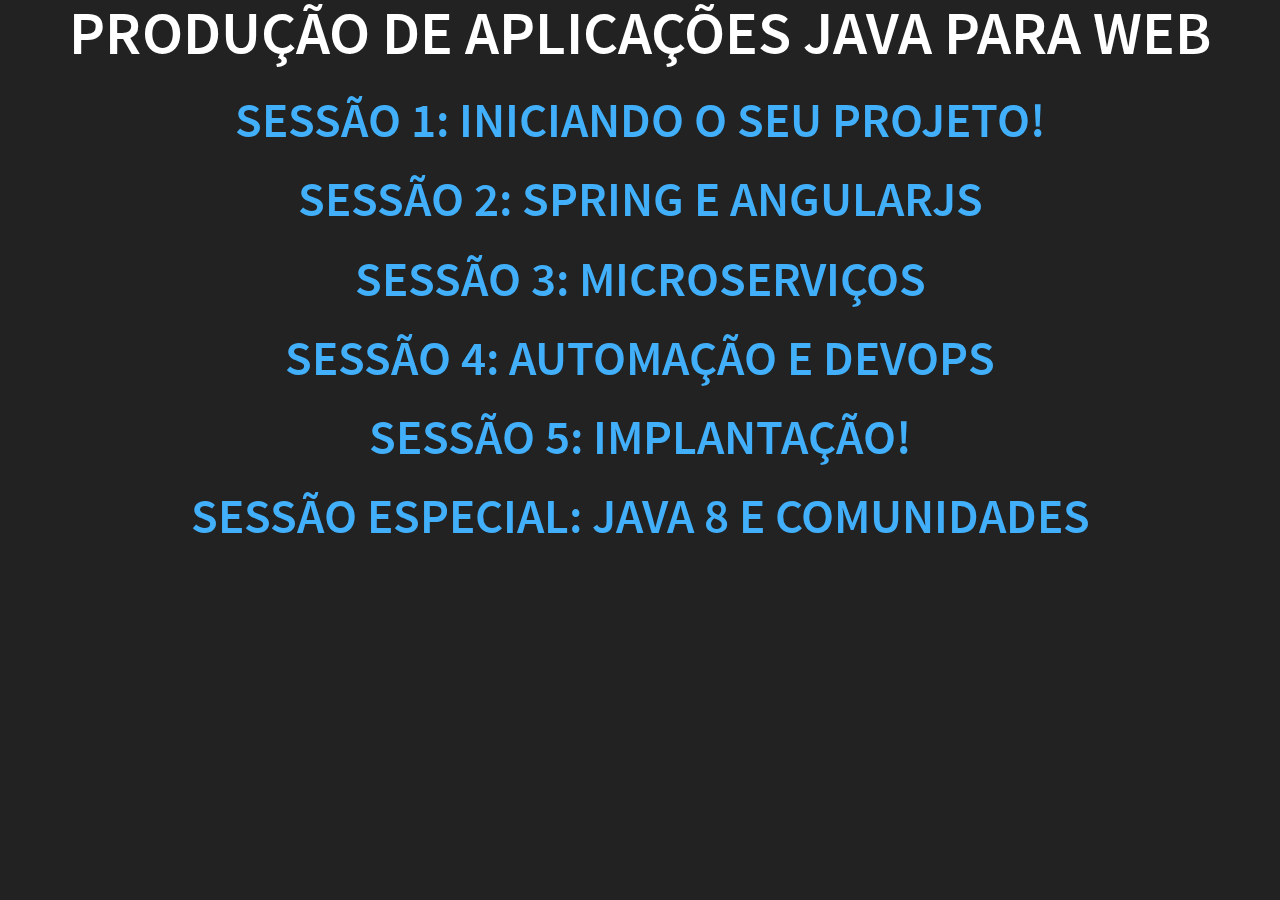
==== index.html @ 3cf1a8d3 "Framework" ====
<!doctype html>
<html lang="en">
    <head>
        <meta charset="utf-8">
        <title>Workshop - Produção de Aplicações Java para  Web</title>
        <meta name="description" content="Workshop - Produção de Aplicações Java para  Web">
        <meta name="author" content="UAIJUG">
        <meta name="apple-mobile-web-app-capable" content="yes" />
        <meta name="apple-mobile-web-app-status-bar-style" content="black-translucent" />
        <meta name="viewport" content="width=device-width, initial-scale=1.0, maximum-scale=1.0, user-scalable=no, minimal-ui">
        <link rel="stylesheet" href="css/reveal.css">
        <link rel="stylesheet" href="css/theme/black.css" id="theme">
        <!-- Code syntax highlighting -->
        <link rel="stylesheet" href="lib/css/zenburn.css">
        <!--[if lt IE 9]>
        <script src="lib/js/html5shiv.js"></script>
        <![endif]-->
    </head>
    <body>
        <div class="reveal">
        	<div class="slides">
        		<h2>PRODUÇÃO DE APLICAÇÕES JAVA PARA WEB</h2>
        		<h3><a href="sessao1.html">Sessão 1: Iniciando o seu projeto!</a></h3>
        		<h3><a href="sessao2.html">Sessão 2: Spring e AngularJS</a></h3>
        		<h3><a href="sessao3.html">Sessão 3: Microserviços</a></h3>
        		<h3><a href="sessao4.html">Sessão 4: Automação e devops</a></h3>
        		<h3><a href="sessao5.html">Sessão 5: Implantação!</a></h3>
        		<h3><a href="sessao-especial.html">Sessão Especial: Java 8 e Comunidades</a></h3>
        	</div>
        </div>

        <script src="bower_components/jquery/dist/jquery.js"></script>
		<script src="js/include.js"></script>
		<script src="lib/js/head.min.js"></script>
		<script src="js/reveal.js"></script>
		<script src="js/init.js"></script>
    </body>
</html>
---- css/reveal.css ----
/*!
 * reveal.js
 * http://lab.hakim.se/reveal-js
 * MIT licensed
 *
 * Copyright (C) 2015 Hakim El Hattab, http://hakim.se
 */
/*********************************************
 * RESET STYLES
 *********************************************/
html, body, .reveal div, .reveal span, .reveal applet, .reveal object, .reveal iframe,
.reveal h1, .reveal h2, .reveal h3, .reveal h4, .reveal h5, .reveal h6, .reveal p, .reveal blockquote, .reveal pre,
.reveal a, .reveal abbr, .reveal acronym, .reveal address, .reveal big, .reveal cite, .reveal code,
.reveal del, .reveal dfn, .reveal em, .reveal img, .reveal ins, .reveal kbd, .reveal q, .reveal s, .reveal samp,
.reveal small, .reveal strike, .reveal strong, .reveal sub, .reveal sup, .reveal tt, .reveal var,
.reveal b, .reveal u, .reveal center,
.reveal dl, .reveal dt, .reveal dd, .reveal ol, .reveal ul, .reveal li,
.reveal fieldset, .reveal form, .reveal label, .reveal legend,
.reveal table, .reveal caption, .reveal tbody, .reveal tfoot, .reveal thead, .reveal tr, .reveal th, .reveal td,
.reveal article, .reveal aside, .reveal canvas, .reveal details, .reveal embed,
.reveal figure, .reveal figcaption, .reveal footer, .reveal header, .reveal hgroup,
.reveal menu, .reveal nav, .reveal output, .reveal ruby, .reveal section, .reveal summary,
.reveal time, .reveal mark, .reveal audio, video {
  margin: 0;
  padding: 0;
  border: 0;
  font-size: 100%;
  font: inherit;
  vertical-align: baseline; }

.reveal article, .reveal aside, .reveal details, .reveal figcaption, .reveal figure,
.reveal footer, .reveal header, .reveal hgroup, .reveal menu, .reveal nav, .reveal section {
  display: block; }

/*********************************************
 * GLOBAL STYLES
 *********************************************/
html,
body {
  width: 100%;
  height: 100%;
  overflow: hidden; }

body {
  position: relative;
  line-height: 1;
  background-color: #fff;
  color: #000; }

html:-webkit-full-screen-ancestor {
  background-color: inherit; }

html:-moz-full-screen-ancestor {
  background-color: inherit; }

/*********************************************
 * VIEW FRAGMENTS
 *********************************************/
.reveal .slides section .fragment {
  opacity: 0;
  visibility: hidden;
  -webkit-transition: all 0.2s ease;
          transition: all 0.2s ease; }
  .reveal .slides section .fragment.visible {
    opacity: 1;
    visibility: visible; }

.reveal .slides section .fragment.grow {
  opacity: 1;
  visibility: visible; }
  .reveal .slides section .fragment.grow.visible {
    -webkit-transform: scale(1.3);
        -ms-transform: scale(1.3);
            transform: scale(1.3); }

.reveal .slides section .fragment.shrink {
  opacity: 1;
  visibility: visible; }
  .reveal .slides section .fragment.shrink.visible {
    -webkit-transform: scale(0.7);
        -ms-transform: scale(0.7);
            transform: scale(0.7); }

.reveal .slides section .fragment.zoom-in {
  -webkit-transform: scale(0.1);
      -ms-transform: scale(0.1);
          transform: scale(0.1); }
  .reveal .slides section .fragment.zoom-in.visible {
    -webkit-transform: none;
        -ms-transform: none;
            transform: none; }

.reveal .slides section .fragment.fade-out {
  opacity: 1;
  visibility: visible; }
  .reveal .slides section .fragment.fade-out.visible {
    opacity: 0;
    visibility: hidden; }

.reveal .slides section .fragment.semi-fade-out {
  opacity: 1;
  visibility: visible; }
  .reveal .slides section .fragment.semi-fade-out.visible {
    opacity: 0.5;
    visibility: visible; }

.reveal .slides section .fragment.strike {
  opacity: 1;
  visibility: visible; }
  .reveal .slides section .fragment.strike.visible {
    text-decoration: line-through; }

.reveal .slides section .fragment.current-visible {
  opacity: 0;
  visibility: hidden; }
  .reveal .slides section .fragment.current-visible.current-fragment {
    opacity: 1;
    visibility: visible; }

.reveal .slides section .fragment.highlight-red,
.reveal .slides section .fragment.highlight-current-red,
.reveal .slides section .fragment.highlight-green,
.reveal .slides section .fragment.highlight-current-green,
.reveal .slides section .fragment.highlight-blue,
.reveal .slides section .fragment.highlight-current-blue {
  opacity: 1;
  visibility: visible; }

.reveal .slides section .fragment.highlight-red.visible {
  color: #ff2c2d; }

.reveal .slides section .fragment.highlight-green.visible {
  color: #17ff2e; }

.reveal .slides section .fragment.highlight-blue.visible {
  color: #1b91ff; }

.reveal .slides section .fragment.highlight-current-red.current-fragment {
  color: #ff2c2d; }

.reveal .slides section .fragment.highlight-current-green.current-fragment {
  color: #17ff2e; }

.reveal .slides section .fragment.highlight-current-blue.current-fragment {
  color: #1b91ff; }

/*********************************************
 * DEFAULT ELEMENT STYLES
 *********************************************/
/* Fixes issue in Chrome where italic fonts did not appear when printing to PDF */
.reveal:after {
  content: '';
  font-style: italic; }

.reveal iframe {
  z-index: 1; }

/** Prevents layering issues in certain browser/transition combinations */
.reveal a {
  position: relative; }

.reveal .stretch {
  max-width: none;
  max-height: none; }

.reveal pre.stretch code {
  height: 100%;
  max-height: 100%;
  box-sizing: border-box; }

/*********************************************
 * CONTROLS
 *********************************************/
.reveal .controls {
  display: none;
  position: fixed;
  width: 110px;
  height: 110px;
  z-index: 30;
  right: 10px;
  bottom: 10px;
  -webkit-user-select: none; }

.reveal .controls button {
  padding: 0;
  position: absolute;
  opacity: 0.05;
  width: 0;
  height: 0;
  background-color: transparent;
  border: 12px solid transparent;
  -webkit-transform: scale(0.9999);
      -ms-transform: scale(0.9999);
          transform: scale(0.9999);
  -webkit-transition: all 0.2s ease;
          transition: all 0.2s ease;
  -webkit-appearance: none;
  -webkit-tap-highlight-color: transparent; }

.reveal .controls .enabled {
  opacity: 0.7;
  cursor: pointer; }

.reveal .controls .enabled:active {
  margin-top: 1px; }

.reveal .controls .navigate-left {
  top: 42px;
  border-right-width: 22px;
  border-right-color: #000; }

.reveal .controls .navigate-left.fragmented {
  opacity: 0.3; }

.reveal .controls .navigate-right {
  left: 74px;
  top: 42px;
  border-left-width: 22px;
  border-left-color: #000; }

.reveal .controls .navigate-right.fragmented {
  opacity: 0.3; }

.reveal .controls .navigate-up {
  left: 42px;
  border-bottom-width: 22px;
  border-bottom-color: #000; }

.reveal .controls .navigate-up.fragmented {
  opacity: 0.3; }

.reveal .controls .navigate-down {
  left: 42px;
  top: 74px;
  border-top-width: 22px;
  border-top-color: #000; }

.reveal .controls .navigate-down.fragmented {
  opacity: 0.3; }

/*********************************************
 * PROGRESS BAR
 *********************************************/
.reveal .progress {
  position: fixed;
  display: none;
  height: 3px;
  width: 100%;
  bottom: 0;
  left: 0;
  z-index: 10;
  background-color: rgba(0, 0, 0, 0.2); }

.reveal .progress:after {
  content: '';
  display: block;
  position: absolute;
  height: 20px;
  width: 100%;
  top: -20px; }

.reveal .progress span {
  display: block;
  height: 100%;
  width: 0px;
  background-color: #000;
  -webkit-transition: width 800ms cubic-bezier(0.26, 0.86, 0.44, 0.985);
          transition: width 800ms cubic-bezier(0.26, 0.86, 0.44, 0.985); }

/*********************************************
 * SLIDE NUMBER
 *********************************************/
.reveal .slide-number {
  position: fixed;
  display: block;
  right: 15px;
  bottom: 15px;
  opacity: 0.5;
  z-index: 31;
  font-size: 12px; }

/*********************************************
 * SLIDES
 *********************************************/
.reveal {
  position: relative;
  width: 100%;
  height: 100%;
  overflow: hidden;
  -ms-touch-action: none;
      touch-action: none; }

.reveal .slides {
  position: absolute;
  width: 100%;
  height: 100%;
  top: 0;
  right: 0;
  bottom: 0;
  left: 0;
  margin: auto;
  overflow: visible;
  z-index: 1;
  text-align: center;
  -webkit-perspective: 600px;
          perspective: 600px;
  -webkit-perspective-origin: 50% 40%;
          perspective-origin: 50% 40%; }

.reveal .slides > section {
  -ms-perspective: 600px; }

.reveal .slides > section,
.reveal .slides > section > section {
  display: none;
  position: absolute;
  width: 100%;
  padding: 20px 0px;
  z-index: 10;
  -webkit-transform-style: preserve-3d;
          transform-style: preserve-3d;
  -webkit-transition: -webkit-transform-origin 800ms cubic-bezier(0.26, 0.86, 0.44, 0.985), -webkit-transform 800ms cubic-bezier(0.26, 0.86, 0.44, 0.985), visibility 800ms cubic-bezier(0.26, 0.86, 0.44, 0.985), opacity 800ms cubic-bezier(0.26, 0.86, 0.44, 0.985);
          transition: -ms-transform-origin 800ms cubic-bezier(0.26, 0.86, 0.44, 0.985), transform 800ms cubic-bezier(0.26, 0.86, 0.44, 0.985), visibility 800ms cubic-bezier(0.26, 0.86, 0.44, 0.985), opacity 800ms cubic-bezier(0.26, 0.86, 0.44, 0.985);
          transition: transform-origin 800ms cubic-bezier(0.26, 0.86, 0.44, 0.985), transform 800ms cubic-bezier(0.26, 0.86, 0.44, 0.985), visibility 800ms cubic-bezier(0.26, 0.86, 0.44, 0.985), opacity 800ms cubic-bezier(0.26, 0.86, 0.44, 0.985); }

/* Global transition speed settings */
.reveal[data-transition-speed="fast"] .slides section {
  -webkit-transition-duration: 400ms;
          transition-duration: 400ms; }

.reveal[data-transition-speed="slow"] .slides section {
  -webkit-transition-duration: 1200ms;
          transition-duration: 1200ms; }

/* Slide-specific transition speed overrides */
.reveal .slides section[data-transition-speed="fast"] {
  -webkit-transition-duration: 400ms;
          transition-duration: 400ms; }

.reveal .slides section[data-transition-speed="slow"] {
  -webkit-transition-duration: 1200ms;
          transition-duration: 1200ms; }

.reveal .slides > section.stack {
  padding-top: 0;
  padding-bottom: 0; }

.reveal .slides > section.present,
.reveal .slides > section > section.present {
  display: block;
  z-index: 11;
  opacity: 1; }

.reveal.center,
.reveal.center .slides,
.reveal.center .slides section {
  min-height: 0 !important; }

/* Don't allow interaction with invisible slides */
.reveal .slides > section.future,
.reveal .slides > section > section.future,
.reveal .slides > section.past,
.reveal .slides > section > section.past {
  pointer-events: none; }

.reveal.overview .slides > section,
.reveal.overview .slides > section > section {
  pointer-events: auto; }

.reveal .slides > section.past,
.reveal .slides > section.future,
.reveal .slides > section > section.past,
.reveal .slides > section > section.future {
  opacity: 0; }

/*********************************************
 * Mixins for readability of transitions
 *********************************************/
/*********************************************
 * SLIDE TRANSITION
 * Aliased 'linear' for backwards compatibility
 *********************************************/
.reveal.slide section {
  -webkit-backface-visibility: hidden;
          backface-visibility: hidden; }

.reveal .slides > section[data-transition=slide].past,
.reveal .slides > section[data-transition~=slide-out].past,
.reveal.slide .slides > section:not([data-transition]).past {
  -webkit-transform: translate(-150%, 0);
      -ms-transform: translate(-150%, 0);
          transform: translate(-150%, 0); }

.reveal .slides > section[data-transition=slide].future,
.reveal .slides > section[data-transition~=slide-in].future,
.reveal.slide .slides > section:not([data-transition]).future {
  -webkit-transform: translate(150%, 0);
      -ms-transform: translate(150%, 0);
          transform: translate(150%, 0); }

.reveal .slides > section > section[data-transition=slide].past,
.reveal .slides > section > section[data-transition~=slide-out].past,
.reveal.slide .slides > section > section:not([data-transition]).past {
  -webkit-transform: translate(0, -150%);
      -ms-transform: translate(0, -150%);
          transform: translate(0, -150%); }

.reveal .slides > section > section[data-transition=slide].future,
.reveal .slides > section > section[data-transition~=slide-in].future,
.reveal.slide .slides > section > section:not([data-transition]).future {
  -webkit-transform: translate(0, 150%);
      -ms-transform: translate(0, 150%);
          transform: translate(0, 150%); }

.reveal.linear section {
  -webkit-backface-visibility: hidden;
          backface-visibility: hidden; }

.reveal .slides > section[data-transition=linear].past,
.reveal .slides > section[data-transition~=linear-out].past,
.reveal.linear .slides > section:not([data-transition]).past {
  -webkit-transform: translate(-150%, 0);
      -ms-transform: translate(-150%, 0);
          transform: translate(-150%, 0); }

.reveal .slides > section[data-transition=linear].future,
.reveal .slides > section[data-transition~=linear-in].future,
.reveal.linear .slides > section:not([data-transition]).future {
  -webkit-transform: translate(150%, 0);
      -ms-transform: translate(150%, 0);
          transform: translate(150%, 0); }

.reveal .slides > section > section[data-transition=linear].past,
.reveal .slides > section > section[data-transition~=linear-out].past,
.reveal.linear .slides > section > section:not([data-transition]).past {
  -webkit-transform: translate(0, -150%);
      -ms-transform: translate(0, -150%);
          transform: translate(0, -150%); }

.reveal .slides > section > section[data-transition=linear].future,
.reveal .slides > section > section[data-transition~=linear-in].future,
.reveal.linear .slides > section > section:not([data-transition]).future {
  -webkit-transform: translate(0, 150%);
      -ms-transform: translate(0, 150%);
          transform: translate(0, 150%); }

/*********************************************
 * CONVEX TRANSITION
 * Aliased 'default' for backwards compatibility
 *********************************************/
.reveal .slides > section[data-transition=default].past,
.reveal .slides > section[data-transition~=default-out].past,
.reveal.default .slides > section:not([data-transition]).past {
  -webkit-transform: translate3d(-100%, 0, 0) rotateY(-90deg) translate3d(-100%, 0, 0);
          transform: translate3d(-100%, 0, 0) rotateY(-90deg) translate3d(-100%, 0, 0); }

.reveal .slides > section[data-transition=default].future,
.reveal .slides > section[data-transition~=default-in].future,
.reveal.default .slides > section:not([data-transition]).future {
  -webkit-transform: translate3d(100%, 0, 0) rotateY(90deg) translate3d(100%, 0, 0);
          transform: translate3d(100%, 0, 0) rotateY(90deg) translate3d(100%, 0, 0); }

.reveal .slides > section > section[data-transition=default].past,
.reveal .slides > section > section[data-transition~=default-out].past,
.reveal.default .slides > section > section:not([data-transition]).past {
  -webkit-transform: translate3d(0, -300px, 0) rotateX(70deg) translate3d(0, -300px, 0);
          transform: translate3d(0, -300px, 0) rotateX(70deg) translate3d(0, -300px, 0); }

.reveal .slides > section > section[data-transition=default].future,
.reveal .slides > section > section[data-transition~=default-in].future,
.reveal.default .slides > section > section:not([data-transition]).future {
  -webkit-transform: translate3d(0, 300px, 0) rotateX(-70deg) translate3d(0, 300px, 0);
          transform: translate3d(0, 300px, 0) rotateX(-70deg) translate3d(0, 300px, 0); }

.reveal .slides > section[data-transition=convex].past,
.reveal .slides > section[data-transition~=convex-out].past,
.reveal.convex .slides > section:not([data-transition]).past {
  -webkit-transform: translate3d(-100%, 0, 0) rotateY(-90deg) translate3d(-100%, 0, 0);
          transform: translate3d(-100%, 0, 0) rotateY(-90deg) translate3d(-100%, 0, 0); }

.reveal .slides > section[data-transition=convex].future,
.reveal .slides > section[data-transition~=convex-in].future,
.reveal.convex .slides > section:not([data-transition]).future {
  -webkit-transform: translate3d(100%, 0, 0) rotateY(90deg) translate3d(100%, 0, 0);
          transform: translate3d(100%, 0, 0) rotateY(90deg) translate3d(100%, 0, 0); }

.reveal .slides > section > section[data-transition=convex].past,
.reveal .slides > section > section[data-transition~=convex-out].past,
.reveal.convex .slides > section > section:not([data-transition]).past {
  -webkit-transform: translate3d(0, -300px, 0) rotateX(70deg) translate3d(0, -300px, 0);
          transform: translate3d(0, -300px, 0) rotateX(70deg) translate3d(0, -300px, 0); }

.reveal .slides > section > section[data-transition=convex].future,
.reveal .slides > section > section[data-transition~=convex-in].future,
.reveal.convex .slides > section > section:not([data-transition]).future {
  -webkit-transform: translate3d(0, 300px, 0) rotateX(-70deg) translate3d(0, 300px, 0);
          transform: translate3d(0, 300px, 0) rotateX(-70deg) translate3d(0, 300px, 0); }

/*********************************************
 * CONCAVE TRANSITION
 *********************************************/
.reveal .slides > section[data-transition=concave].past,
.reveal .slides > section[data-transition~=concave-out].past,
.reveal.concave .slides > section:not([data-transition]).past {
  -webkit-transform: translate3d(-100%, 0, 0) rotateY(90deg) translate3d(-100%, 0, 0);
          transform: translate3d(-100%, 0, 0) rotateY(90deg) translate3d(-100%, 0, 0); }

.reveal .slides > section[data-transition=concave].future,
.reveal .slides > section[data-transition~=concave-in].future,
.reveal.concave .slides > section:not([data-transition]).future {
  -webkit-transform: translate3d(100%, 0, 0) rotateY(-90deg) translate3d(100%, 0, 0);
          transform: translate3d(100%, 0, 0) rotateY(-90deg) translate3d(100%, 0, 0); }

.reveal .slides > section > section[data-transition=concave].past,
.reveal .slides > section > section[data-transition~=concave-out].past,
.reveal.concave .slides > section > section:not([data-transition]).past {
  -webkit-transform: translate3d(0, -80%, 0) rotateX(-70deg) translate3d(0, -80%, 0);
          transform: translate3d(0, -80%, 0) rotateX(-70deg) translate3d(0, -80%, 0); }

.reveal .slides > section > section[data-transition=concave].future,
.reveal .slides > section > section[data-transition~=concave-in].future,
.reveal.concave .slides > section > section:not([data-transition]).future {
  -webkit-transform: translate3d(0, 80%, 0) rotateX(70deg) translate3d(0, 80%, 0);
          transform: translate3d(0, 80%, 0) rotateX(70deg) translate3d(0, 80%, 0); }

/*********************************************
 * ZOOM TRANSITION
 *********************************************/
.reveal .slides section[data-transition=zoom],
.reveal.zoom .slides section:not([data-transition]) {
  -webkit-transition-timing-function: ease;
          transition-timing-function: ease; }

.reveal .slides > section[data-transition=zoom].past,
.reveal .slides > section[data-transition~=zoom-out].past,
.reveal.zoom .slides > section:not([data-transition]).past {
  visibility: hidden;
  -webkit-transform: scale(16);
      -ms-transform: scale(16);
          transform: scale(16); }

.reveal .slides > section[data-transition=zoom].future,
.reveal .slides > section[data-transition~=zoom-in].future,
.reveal.zoom .slides > section:not([data-transition]).future {
  visibility: hidden;
  -webkit-transform: scale(0.2);
      -ms-transform: scale(0.2);
          transform: scale(0.2); }

.reveal .slides > section > section[data-transition=zoom].past,
.reveal .slides > section > section[data-transition~=zoom-out].past,
.reveal.zoom .slides > section > section:not([data-transition]).past {
  -webkit-transform: translate(0, -150%);
      -ms-transform: translate(0, -150%);
          transform: translate(0, -150%); }

.reveal .slides > section > section[data-transition=zoom].future,
.reveal .slides > section > section[data-transition~=zoom-in].future,
.reveal.zoom .slides > section > section:not([data-transition]).future {
  -webkit-transform: translate(0, 150%);
      -ms-transform: translate(0, 150%);
          transform: translate(0, 150%); }

/*********************************************
 * CUBE TRANSITION
 *********************************************/
.reveal.cube .slides {
  -webkit-perspective: 1300px;
          perspective: 1300px; }

.reveal.cube .slides section {
  padding: 30px;
  min-height: 700px;
  -webkit-backface-visibility: hidden;
          backface-visibility: hidden;
  box-sizing: border-box; }

.reveal.center.cube .slides section {
  min-height: 0; }

.reveal.cube .slides section:not(.stack):before {
  content: '';
  position: absolute;
  display: block;
  width: 100%;
  height: 100%;
  left: 0;
  top: 0;
  background: rgba(0, 0, 0, 0.1);
  border-radius: 4px;
  -webkit-transform: translateZ(-20px);
          transform: translateZ(-20px); }

.reveal.cube .slides section:not(.stack):after {
  content: '';
  position: absolute;
  display: block;
  width: 90%;
  height: 30px;
  left: 5%;
  bottom: 0;
  background: none;
  z-index: 1;
  border-radius: 4px;
  box-shadow: 0px 95px 25px rgba(0, 0, 0, 0.2);
  -webkit-transform: translateZ(-90px) rotateX(65deg);
          transform: translateZ(-90px) rotateX(65deg); }

.reveal.cube .slides > section.stack {
  padding: 0;
  background: none; }

.reveal.cube .slides > section.past {
  -webkit-transform-origin: 100% 0%;
      -ms-transform-origin: 100% 0%;
          transform-origin: 100% 0%;
  -webkit-transform: translate3d(-100%, 0, 0) rotateY(-90deg);
          transform: translate3d(-100%, 0, 0) rotateY(-90deg); }

.reveal.cube .slides > section.future {
  -webkit-transform-origin: 0% 0%;
      -ms-transform-origin: 0% 0%;
          transform-origin: 0% 0%;
  -webkit-transform: translate3d(100%, 0, 0) rotateY(90deg);
          transform: translate3d(100%, 0, 0) rotateY(90deg); }

.reveal.cube .slides > section > section.past {
  -webkit-transform-origin: 0% 100%;
      -ms-transform-origin: 0% 100%;
          transform-origin: 0% 100%;
  -webkit-transform: translate3d(0, -100%, 0) rotateX(90deg);
          transform: translate3d(0, -100%, 0) rotateX(90deg); }

.reveal.cube .slides > section > section.future {
  -webkit-transform-origin: 0% 0%;
      -ms-transform-origin: 0% 0%;
          transform-origin: 0% 0%;
  -webkit-transform: translate3d(0, 100%, 0) rotateX(-90deg);
          transform: translate3d(0, 100%, 0) rotateX(-90deg); }

/*********************************************
 * PAGE TRANSITION
 *********************************************/
.reveal.page .slides {
  -webkit-perspective-origin: 0% 50%;
          perspective-origin: 0% 50%;
  -webkit-perspective: 3000px;
          perspective: 3000px; }

.reveal.page .slides section {
  padding: 30px;
  min-height: 700px;
  box-sizing: border-box; }

.reveal.page .slides section.past {
  z-index: 12; }

.reveal.page .slides section:not(.stack):before {
  content: '';
  position: absolute;
  display: block;
  width: 100%;
  height: 100%;
  left: 0;
  top: 0;
  background: rgba(0, 0, 0, 0.1);
  -webkit-transform: translateZ(-20px);
          transform: translateZ(-20px); }

.reveal.page .slides section:not(.stack):after {
  content: '';
  position: absolute;
  display: block;
  width: 90%;
  height: 30px;
  left: 5%;
  bottom: 0;
  background: none;
  z-index: 1;
  border-radius: 4px;
  box-shadow: 0px 95px 25px rgba(0, 0, 0, 0.2);
  -webkit-transform: translateZ(-90px) rotateX(65deg); }

.reveal.page .slides > section.stack {
  padding: 0;
  background: none; }

.reveal.page .slides > section.past {
  -webkit-transform-origin: 0% 0%;
      -ms-transform-origin: 0% 0%;
          transform-origin: 0% 0%;
  -webkit-transform: translate3d(-40%, 0, 0) rotateY(-80deg);
          transform: translate3d(-40%, 0, 0) rotateY(-80deg); }

.reveal.page .slides > section.future {
  -webkit-transform-origin: 100% 0%;
      -ms-transform-origin: 100% 0%;
          transform-origin: 100% 0%;
  -webkit-transform: translate3d(0, 0, 0);
          transform: translate3d(0, 0, 0); }

.reveal.page .slides > section > section.past {
  -webkit-transform-origin: 0% 0%;
      -ms-transform-origin: 0% 0%;
          transform-origin: 0% 0%;
  -webkit-transform: translate3d(0, -40%, 0) rotateX(80deg);
          transform: translate3d(0, -40%, 0) rotateX(80deg); }

.reveal.page .slides > section > section.future {
  -webkit-transform-origin: 0% 100%;
      -ms-transform-origin: 0% 100%;
          transform-origin: 0% 100%;
  -webkit-transform: translate3d(0, 0, 0);
          transform: translate3d(0, 0, 0); }

/*********************************************
 * FADE TRANSITION
 *********************************************/
.reveal .slides section[data-transition=fade],
.reveal.fade .slides section:not([data-transition]),
.reveal.fade .slides > section > section:not([data-transition]) {
  -webkit-transform: none;
      -ms-transform: none;
          transform: none;
  -webkit-transition: opacity 0.5s;
          transition: opacity 0.5s; }

.reveal.fade.overview .slides section,
.reveal.fade.overview .slides > section > section {
  -webkit-transition: none;
          transition: none; }

/*********************************************
 * NO TRANSITION
 *********************************************/
.reveal .slides section[data-transition=none],
.reveal.none .slides section:not([data-transition]) {
  -webkit-transform: none;
      -ms-transform: none;
          transform: none;
  -webkit-transition: none;
          transition: none; }

/*********************************************
 * PAUSED MODE
 *********************************************/
.reveal .pause-overlay {
  position: absolute;
  top: 0;
  left: 0;
  width: 100%;
  height: 100%;
  background: black;
  visibility: hidden;
  opacity: 0;
  z-index: 100;
  -webkit-transition: all 1s ease;
          transition: all 1s ease; }

.reveal.paused .pause-overlay {
  visibility: visible;
  opacity: 1; }

/*********************************************
 * FALLBACK
 *********************************************/
.no-transforms {
  overflow-y: auto; }

.no-transforms .reveal .slides {
  position: relative;
  width: 80%;
  height: auto !important;
  top: 0;
  left: 50%;
  margin: 0;
  text-align: center; }

.no-transforms .reveal .controls,
.no-transforms .reveal .progress {
  display: none !important; }

.no-transforms .reveal .slides section {
  display: block !important;
  opacity: 1 !important;
  position: relative !important;
  height: auto;
  min-height: 0;
  top: 0;
  left: -50%;
  margin: 70px 0;
  -webkit-transform: none;
      -ms-transform: none;
          transform: none; }

.no-transforms .reveal .slides section section {
  left: 0; }

.reveal .no-transition,
.reveal .no-transition * {
  -webkit-transition: none !important;
          transition: none !important; }

/*********************************************
 * PER-SLIDE BACKGROUNDS
 *********************************************/
.reveal .backgrounds {
  position: absolute;
  width: 100%;
  height: 100%;
  top: 0;
  left: 0;
  -webkit-perspective: 600px;
          perspective: 600px; }

.reveal .slide-background {
  display: none;
  position: absolute;
  width: 100%;
  height: 100%;
  opacity: 0;
  visibility: hidden;
  background-color: transparent;
  background-position: 50% 50%;
  background-repeat: no-repeat;
  background-size: cover;
  -webkit-transition: all 800ms cubic-bezier(0.26, 0.86, 0.44, 0.985);
          transition: all 800ms cubic-bezier(0.26, 0.86, 0.44, 0.985); }

.reveal .slide-background.stack {
  display: block; }

.reveal .slide-background.present {
  opacity: 1;
  visibility: visible; }

.print-pdf .reveal .slide-background {
  opacity: 1 !important;
  visibility: visible !important; }

/* Video backgrounds */
.reveal .slide-background video {
  position: absolute;
  width: 100%;
  height: 100%;
  max-width: none;
  max-height: none;
  top: 0;
  left: 0; }

/* Immediate transition style */
.reveal[data-background-transition=none] > .backgrounds .slide-background,
.reveal > .backgrounds .slide-background[data-background-transition=none] {
  -webkit-transition: none;
          transition: none; }

/* Slide */
.reveal[data-background-transition=slide] > .backgrounds .slide-background,
.reveal > .backgrounds .slide-background[data-background-transition=slide] {
  opacity: 1;
  -webkit-backface-visibility: hidden;
          backface-visibility: hidden; }

.reveal[data-background-transition=slide] > .backgrounds .slide-background.past,
.reveal > .backgrounds .slide-background.past[data-background-transition=slide] {
  -webkit-transform: translate(-100%, 0);
      -ms-transform: translate(-100%, 0);
          transform: translate(-100%, 0); }

.reveal[data-background-transition=slide] > .backgrounds .slide-background.future,
.reveal > .backgrounds .slide-background.future[data-background-transition=slide] {
  -webkit-transform: translate(100%, 0);
      -ms-transform: translate(100%, 0);
          transform: translate(100%, 0); }

.reveal[data-background-transition=slide] > .backgrounds .slide-background > .slide-background.past,
.reveal > .backgrounds .slide-background > .slide-background.past[data-background-transition=slide] {
  -webkit-transform: translate(0, -100%);
      -ms-transform: translate(0, -100%);
          transform: translate(0, -100%); }

.reveal[data-background-transition=slide] > .backgrounds .slide-background > .slide-background.future,
.reveal > .backgrounds .slide-background > .slide-background.future[data-background-transition=slide] {
  -webkit-transform: translate(0, 100%);
      -ms-transform: translate(0, 100%);
          transform: translate(0, 100%); }

/* Convex */
.reveal[data-background-transition=convex] > .backgrounds .slide-background.past,
.reveal > .backgrounds .slide-background.past[data-background-transition=convex] {
  opacity: 0;
  -webkit-transform: translate3d(-100%, 0, 0) rotateY(-90deg) translate3d(-100%, 0, 0);
          transform: translate3d(-100%, 0, 0) rotateY(-90deg) translate3d(-100%, 0, 0); }

.reveal[data-background-transition=convex] > .backgrounds .slide-background.future,
.reveal > .backgrounds .slide-background.future[data-background-transition=convex] {
  opacity: 0;
  -webkit-transform: translate3d(100%, 0, 0) rotateY(90deg) translate3d(100%, 0, 0);
          transform: translate3d(100%, 0, 0) rotateY(90deg) translate3d(100%, 0, 0); }

.reveal[data-background-transition=convex] > .backgrounds .slide-background > .slide-background.past,
.reveal > .backgrounds .slide-background > .slide-background.past[data-background-transition=convex] {
  opacity: 0;
  -webkit-transform: translate3d(0, -100%, 0) rotateX(90deg) translate3d(0, -100%, 0);
          transform: translate3d(0, -100%, 0) rotateX(90deg) translate3d(0, -100%, 0); }

.reveal[data-background-transition=convex] > .backgrounds .slide-background > .slide-background.future,
.reveal > .backgrounds .slide-background > .slide-background.future[data-background-transition=convex] {
  opacity: 0;
  -webkit-transform: translate3d(0, 100%, 0) rotateX(-90deg) translate3d(0, 100%, 0);
          transform: translate3d(0, 100%, 0) rotateX(-90deg) translate3d(0, 100%, 0); }

/* Concave */
.reveal[data-background-transition=concave] > .backgrounds .slide-background.past,
.reveal > .backgrounds .slide-background.past[data-background-transition=concave] {
  opacity: 0;
  -webkit-transform: translate3d(-100%, 0, 0) rotateY(90deg) translate3d(-100%, 0, 0);
          transform: translate3d(-100%, 0, 0) rotateY(90deg) translate3d(-100%, 0, 0); }

.reveal[data-background-transition=concave] > .backgrounds .slide-background.future,
.reveal > .backgrounds .slide-background.future[data-background-transition=concave] {
  opacity: 0;
  -webkit-transform: translate3d(100%, 0, 0) rotateY(-90deg) translate3d(100%, 0, 0);
          transform: translate3d(100%, 0, 0) rotateY(-90deg) translate3d(100%, 0, 0); }

.reveal[data-background-transition=concave] > .backgrounds .slide-background > .slide-background.past,
.reveal > .backgrounds .slide-background > .slide-background.past[data-background-transition=concave] {
  opacity: 0;
  -webkit-transform: translate3d(0, -100%, 0) rotateX(-90deg) translate3d(0, -100%, 0);
          transform: translate3d(0, -100%, 0) rotateX(-90deg) translate3d(0, -100%, 0); }

.reveal[data-background-transition=concave] > .backgrounds .slide-background > .slide-background.future,
.reveal > .backgrounds .slide-background > .slide-background.future[data-background-transition=concave] {
  opacity: 0;
  -webkit-transform: translate3d(0, 100%, 0) rotateX(90deg) translate3d(0, 100%, 0);
          transform: translate3d(0, 100%, 0) rotateX(90deg) translate3d(0, 100%, 0); }

/* Zoom */
.reveal[data-background-transition=zoom] > .backgrounds .slide-background,
.reveal > .backgrounds .slide-background[data-background-transition=zoom] {
  -webkit-transition-timing-function: ease;
          transition-timing-function: ease; }

.reveal[data-background-transition=zoom] > .backgrounds .slide-background.past,
.reveal > .backgrounds .slide-background.past[data-background-transition=zoom] {
  opacity: 0;
  visibility: hidden;
  -webkit-transform: scale(16);
      -ms-transform: scale(16);
          transform: scale(16); }

.reveal[data-background-transition=zoom] > .backgrounds .slide-background.future,
.reveal > .backgrounds .slide-background.future[data-background-transition=zoom] {
  opacity: 0;
  visibility: hidden;
  -webkit-transform: scale(0.2);
      -ms-transform: scale(0.2);
          transform: scale(0.2); }

.reveal[data-background-transition=zoom] > .backgrounds .slide-background > .slide-background.past,
.reveal > .backgrounds .slide-background > .slide-background.past[data-background-transition=zoom] {
  opacity: 0;
  visibility: hidden;
  -webkit-transform: scale(16);
      -ms-transform: scale(16);
          transform: scale(16); }

.reveal[data-background-transition=zoom] > .backgrounds .slide-background > .slide-background.future,
.reveal > .backgrounds .slide-background > .slide-background.future[data-background-transition=zoom] {
  opacity: 0;
  visibility: hidden;
  -webkit-transform: scale(0.2);
      -ms-transform: scale(0.2);
          transform: scale(0.2); }

/* Global transition speed settings */
.reveal[data-transition-speed="fast"] > .backgrounds .slide-background {
  -webkit-transition-duration: 400ms;
          transition-duration: 400ms; }

.reveal[data-transition-speed="slow"] > .backgrounds .slide-background {
  -webkit-transition-duration: 1200ms;
          transition-duration: 1200ms; }

/*********************************************
 * OVERVIEW
 *********************************************/
.reveal.overview {
  -webkit-perspective-origin: 50% 50%;
          perspective-origin: 50% 50%;
  -webkit-perspective: 700px;
          perspective: 700px; }
  .reveal.overview .slides section {
    height: 700px;
    opacity: 1 !important;
    overflow: hidden;
    visibility: visible !important;
    cursor: pointer;
    box-sizing: border-box; }
  .reveal.overview .slides section:hover,
  .reveal.overview .slides section.present {
    outline: 10px solid rgba(150, 150, 150, 0.4);
    outline-offset: 10px; }
  .reveal.overview .slides section .fragment {
    opacity: 1;
    -webkit-transition: none;
            transition: none; }
  .reveal.overview .slides section:after,
  .reveal.overview .slides section:before {
    display: none !important; }
  .reveal.overview .slides > section.stack {
    padding: 0;
    top: 0 !important;
    background: none;
    outline: none;
    overflow: visible; }
  .reveal.overview .backgrounds {
    -webkit-perspective: inherit;
            perspective: inherit; }
  .reveal.overview .backgrounds .slide-background {
    opacity: 1;
    visibility: visible;
    outline: 10px solid rgba(150, 150, 150, 0.1);
    outline-offset: 10px; }

.reveal.overview .slides section,
.reveal.overview-deactivating .slides section {
  -webkit-transition: none;
          transition: none; }

.reveal.overview .backgrounds .slide-background,
.reveal.overview-deactivating .backgrounds .slide-background {
  -webkit-transition: none;
          transition: none; }

.reveal.overview-animated .slides {
  -webkit-transition: -webkit-transform 0.4s ease;
          transition: transform 0.4s ease; }

/*********************************************
 * RTL SUPPORT
 *********************************************/
.reveal.rtl .slides,
.reveal.rtl .slides h1,
.reveal.rtl .slides h2,
.reveal.rtl .slides h3,
.reveal.rtl .slides h4,
.reveal.rtl .slides h5,
.reveal.rtl .slides h6 {
  direction: rtl;
  font-family: sans-serif; }

.reveal.rtl pre,
.reveal.rtl code {
  direction: ltr; }

.reveal.rtl ol,
.reveal.rtl ul {
  text-align: right; }

.reveal.rtl .progress span {
  float: right; }

/*********************************************
 * PARALLAX BACKGROUND
 *********************************************/
.reveal.has-parallax-background .backgrounds {
  -webkit-transition: all 0.8s ease;
          transition: all 0.8s ease; }

/* Global transition speed settings */
.reveal.has-parallax-background[data-transition-speed="fast"] .backgrounds {
  -webkit-transition-duration: 400ms;
          transition-duration: 400ms; }

.reveal.has-parallax-background[data-transition-speed="slow"] .backgrounds {
  -webkit-transition-duration: 1200ms;
          transition-duration: 1200ms; }

/*********************************************
 * LINK PREVIEW OVERLAY
 *********************************************/
.reveal .overlay {
  position: absolute;
  top: 0;
  left: 0;
  width: 100%;
  height: 100%;
  z-index: 1000;
  background: rgba(0, 0, 0, 0.9);
  opacity: 0;
  visibility: hidden;
  -webkit-transition: all 0.3s ease;
          transition: all 0.3s ease; }

.reveal .overlay.visible {
  opacity: 1;
  visibility: visible; }

.reveal .overlay .spinner {
  position: absolute;
  display: block;
  top: 50%;
  left: 50%;
  width: 32px;
  height: 32px;
  margin: -16px 0 0 -16px;
  z-index: 10;
  background-image: url([data-uri]%2F%2F%2F6%2Bvr8nJybW1tcDAwOjo6Nvb26ioqKOjo7Ozs%2FLy8vz8%2FAAAAAAAAAAAACH%2FC05FVFNDQVBFMi4wAwEAAAAh%2FhpDcmVhdGVkIHdpdGggYWpheGxvYWQuaW5mbwAh%[base64]%2FV%2FnmOM82XiHRLYKhKP1oZmADdEAAAh%2BQQJCgAAACwAAAAAIAAgAAAE6hDISWlZpOrNp1lGNRSdRpDUolIGw5RUYhhHukqFu8DsrEyqnWThGvAmhVlteBvojpTDDBUEIFwMFBRAmBkSgOrBFZogCASwBDEY%2FCZSg7GSE0gSCjQBMVG023xWBhklAnoEdhQEfyNqMIcKjhRsjEdnezB%2BA4k8gTwJhFuiW4dokXiloUepBAp5qaKpp6%2BHo7aWW54wl7obvEe0kRuoplCGepwSx2jJvqHEmGt6whJpGpfJCHmOoNHKaHx61WiSR92E4lbFoq%2BB6QDtuetcaBPnW6%2BO7wDHpIiK9SaVK5GgV543tzjgGcghAgAh%[base64]%2B%2BG%2Bw48edZPK%2BM6hLJpQg484enXIdQFSS1u6UhksENEQAAIfkECQoAAAAsAAAAACAAIAAABOcQyEmpGKLqzWcZRVUQnZYg1aBSh2GUVEIQ2aQOE%2BG%2BcD4ntpWkZQj1JIiZIogDFFyHI0UxQwFugMSOFIPJftfVAEoZLBbcLEFhlQiqGp1Vd140AUklUN3eCA51C1EWMzMCezCBBmkxVIVHBWd3HHl9JQOIJSdSnJ0TDKChCwUJjoWMPaGqDKannasMo6WnM562R5YluZRwur0wpgqZE7NKUm%2BFNRPIhjBJxKZteWuIBMN4zRMIVIhffcgojwCF117i4nlLnY5ztRLsnOk%2BaV%2BoJY7V7m76PdkS4trKcdg0Zc0tTcKkRAAAIfkECQoAAAAsAAAAACAAIAAABO4QyEkpKqjqzScpRaVkXZWQEximw1BSCUEIlDohrft6cpKCk5xid5MNJTaAIkekKGQkWyKHkvhKsR7ARmitkAYDYRIbUQRQjWBwJRzChi9CRlBcY1UN4g0%[base64]%[base64]%2BE71SRQeyqUToLA7VxF0JDyIQh%2FMVVPMt1ECZlfcjZJ9mIKoaTl1MRIl5o4CUKXOwmyrCInCKqcWtvadL2SYhyASyNDJ0uIiRMDjI0Fd30%2FiI2UA5GSS5UDj2l6NoqgOgN4gksEBgYFf0FDqKgHnyZ9OX8HrgYHdHpcHQULXAS2qKpENRg7eAMLC7kTBaixUYFkKAzWAAnLC7FLVxLWDBLKCwaKTULgEwbLA4hJtOkSBNqITT3xEgfLpBtzE%2FjiuL04RGEBgwWhShRgQExHBAAh%2BQQJCgAAACwAAAAAIAAgAAAE7xDISWlSqerNpyJKhWRdlSAVoVLCWk6JKlAqAavhO9UkUHsqlE6CwO1cRdCQ8iEIfzFVTzLdRAmZX3I2SfZiCqGk5dTESJeaOAlClzsJsqwiJwiqnFrb2nS9kmIcgEsjQydLiIlHehhpejaIjzh9eomSjZR%[base64]%2BE71SRQeyqUToLA7VxF0JDyIQh%[base64]%2BE71SRQeyqUToLA7VxF0JDyIQh%2FMVVPMt1ECZlfcjZJ9mIKoaTl1MRIl5o4CUKXOwmyrCInCKqcWtvadL2SYhyASyNDJ0uIiUd6GAULDJCRiXo1CpGXDJOUjY%2BYip9DhToJA4RBLwMLCwVDfRgbBAaqqoZ1XBMHswsHtxtFaH1iqaoGNgAIxRpbFAgfPQSqpbgGBqUD1wBXeCYp1AYZ19JJOYgH1KwA4UBvQwXUBxPqVD9L3sbp2BNk2xvvFPJd%2BMFCN6HAAIKgNggY0KtEBAAh%[base64]%2BvsYMDAzZQPC9VCNkDWUhGkuE5PxJNwiUK4UfLzOlD4WvzAHaoG9nxPi5d%2BjYUqfAhhykOFwJWiAAAIfkECQoAAAAsAAAAACAAIAAABPAQyElpUqnqzaciSoVkXVUMFaFSwlpOCcMYlErAavhOMnNLNo8KsZsMZItJEIDIFSkLGQoQTNhIsFehRww2CQLKF0tYGKYSg%2BygsZIuNqJksKgbfgIGepNo2cIUB3V1B3IvNiBYNQaDSTtfhhx0CwVPI0UJe0%2Bbm4g5VgcGoqOcnjmjqDSdnhgEoamcsZuXO1aWQy8KAwOAuTYYGwi7w5h%2BKr0SJ8MFihpNbx%2B4Erq7BYBuzsdiH1jCAzoSfl0rVirNbRXlBBlLX%2BBP0XJLAPGzTkAuAOqb0WT5AH7OcdCm5B8TgRwSRKIHQtaLCwg1RAAAOwAAAAAAAAAAAA%3D%3D);
  visibility: visible;
  opacity: 0.6;
  -webkit-transition: all 0.3s ease;
          transition: all 0.3s ease; }

.reveal .overlay header {
  position: absolute;
  left: 0;
  top: 0;
  width: 100%;
  height: 40px;
  z-index: 2;
  border-bottom: 1px solid #222; }

.reveal .overlay header a {
  display: inline-block;
  width: 40px;
  height: 40px;
  padding: 0 10px;
  float: right;
  opacity: 0.6;
  box-sizing: border-box; }

.reveal .overlay header a:hover {
  opacity: 1; }

.reveal .overlay header a .icon {
  display: inline-block;
  width: 20px;
  height: 20px;
  background-position: 50% 50%;
  background-size: 100%;
  background-repeat: no-repeat; }

.reveal .overlay header a.close .icon {
  background-image: url([data-uri]); }

.reveal .overlay header a.external .icon {
  background-image: url([data-uri]); }

.reveal .overlay .viewport {
  position: absolute;
  top: 40px;
  right: 0;
  bottom: 0;
  left: 0; }

.reveal .overlay.overlay-preview .viewport iframe {
  width: 100%;
  height: 100%;
  max-width: 100%;
  max-height: 100%;
  border: 0;
  opacity: 0;
  visibility: hidden;
  -webkit-transition: all 0.3s ease;
          transition: all 0.3s ease; }

.reveal .overlay.overlay-preview.loaded .viewport iframe {
  opacity: 1;
  visibility: visible; }

.reveal .overlay.overlay-preview.loaded .spinner {
  opacity: 0;
  visibility: hidden;
  -webkit-transform: scale(0.2);
      -ms-transform: scale(0.2);
          transform: scale(0.2); }

.reveal .overlay.overlay-help .viewport {
  overflow: auto;
  color: #fff; }

.reveal .overlay.overlay-help .viewport .viewport-inner {
  width: 600px;
  margin: 0 auto;
  padding: 60px;
  text-align: center;
  letter-spacing: normal; }

.reveal .overlay.overlay-help .viewport .viewport-inner .title {
  font-size: 20px; }

.reveal .overlay.overlay-help .viewport .viewport-inner table {
  border: 1px solid #fff;
  border-collapse: collapse;
  font-size: 14px; }

.reveal .overlay.overlay-help .viewport .viewport-inner table th,
.reveal .overlay.overlay-help .viewport .viewport-inner table td {
  width: 200px;
  padding: 10px;
  border: 1px solid #fff;
  vertical-align: middle; }

.reveal .overlay.overlay-help .viewport .viewport-inner table th {
  padding-top: 20px;
  padding-bottom: 20px; }

/*********************************************
 * PLAYBACK COMPONENT
 *********************************************/
.reveal .playback {
  position: fixed;
  left: 15px;
  bottom: 20px;
  z-index: 30;
  cursor: pointer;
  -webkit-transition: all 400ms ease;
          transition: all 400ms ease; }

.reveal.overview .playback {
  opacity: 0;
  visibility: hidden; }

/*********************************************
 * ROLLING LINKS
 *********************************************/
.reveal .roll {
  display: inline-block;
  line-height: 1.2;
  overflow: hidden;
  vertical-align: top;
  -webkit-perspective: 400px;
          perspective: 400px;
  -webkit-perspective-origin: 50% 50%;
          perspective-origin: 50% 50%; }

.reveal .roll:hover {
  background: none;
  text-shadow: none; }

.reveal .roll span {
  display: block;
  position: relative;
  padding: 0 2px;
  pointer-events: none;
  -webkit-transition: all 400ms ease;
          transition: all 400ms ease;
  -webkit-transform-origin: 50% 0%;
      -ms-transform-origin: 50% 0%;
          transform-origin: 50% 0%;
  -webkit-transform-style: preserve-3d;
          transform-style: preserve-3d;
  -webkit-backface-visibility: hidden;
          backface-visibility: hidden; }

.reveal .roll:hover span {
  background: rgba(0, 0, 0, 0.5);
  -webkit-transform: translate3d(0px, 0px, -45px) rotateX(90deg);
          transform: translate3d(0px, 0px, -45px) rotateX(90deg); }

.reveal .roll span:after {
  content: attr(data-title);
  display: block;
  position: absolute;
  left: 0;
  top: 0;
  padding: 0 2px;
  -webkit-backface-visibility: hidden;
          backface-visibility: hidden;
  -webkit-transform-origin: 50% 0%;
      -ms-transform-origin: 50% 0%;
          transform-origin: 50% 0%;
  -webkit-transform: translate3d(0px, 110%, 0px) rotateX(-90deg);
          transform: translate3d(0px, 110%, 0px) rotateX(-90deg); }

/*********************************************
 * SPEAKER NOTES
 *********************************************/
.reveal aside.notes {
  display: none; }

.reveal .speaker-notes {
  display: none;
  position: absolute;
  width: 70%;
  max-height: 15%;
  left: 15%;
  bottom: 26px;
  padding: 10px;
  z-index: 1;
  font-size: 18px;
  line-height: 1.4;
  color: #fff;
  background-color: rgba(0, 0, 0, 0.5);
  overflow: auto;
  box-sizing: border-box;
  text-align: left;
  font-family: Helvetica, sans-serif;
  -webkit-overflow-scrolling: touch; }

.reveal .speaker-notes.visible:not(:empty) {
  display: block; }

@media screen and (max-width: 1024px) {
  .reveal .speaker-notes {
    font-size: 14px; } }

@media screen and (max-width: 600px) {
  .reveal .speaker-notes {
    width: 90%;
    left: 5%; } }

/*********************************************
 * ZOOM PLUGIN
 *********************************************/
.zoomed .reveal *,
.zoomed .reveal *:before,
.zoomed .reveal *:after {
  -webkit-backface-visibility: visible !important;
          backface-visibility: visible !important; }

.zoomed .reveal .progress,
.zoomed .reveal .controls {
  opacity: 0; }

.zoomed .reveal .roll span {
  background: none; }

.zoomed .reveal .roll span:after {
  visibility: hidden; }
---- css/theme/black.css ----
/**
 * Black theme for reveal.js. This is the opposite of the 'white' theme.
 *
 * Copyright (C) 2015 Hakim El Hattab, http://hakim.se
 */
@import url(../../lib/font/source-sans-pro/source-sans-pro.css);
section.has-light-background, section.has-light-background h1, section.has-light-background h2, section.has-light-background h3, section.has-light-background h4, section.has-light-background h5, section.has-light-background h6 {
  color: #222; }

/*********************************************
 * GLOBAL STYLES
 *********************************************/
body {
  background: #222;
  background-color: #222; }

.reveal {
  font-family: "Source Sans Pro", Helvetica, sans-serif;
  font-size: 38px;
  font-weight: normal;
  color: #fff; }

::selection {
  color: #fff;
  background: #bee4fd;
  text-shadow: none; }

.reveal .slides > section,
.reveal .slides > section > section {
  line-height: 1.3;
  font-weight: inherit; }

/*********************************************
 * HEADERS
 *********************************************/
.reveal h1,
.reveal h2,
.reveal h3,
.reveal h4,
.reveal h5,
.reveal h6 {
  margin: 0 0 20px 0;
  color: #fff;
  font-family: "Source Sans Pro", Helvetica, sans-serif;
  font-weight: 600;
  line-height: 1.2;
  letter-spacing: normal;
  text-transform: uppercase;
  text-shadow: none;
  word-wrap: break-word; }

.reveal h1 {
  font-size: 2.5em; }

.reveal h2 {
  font-size: 1.6em; }

.reveal h3 {
  font-size: 1.3em; }

.reveal h4 {
  font-size: 1em; }

.reveal h1 {
  text-shadow: none; }

/*********************************************
 * OTHER
 *********************************************/
.reveal p {
  margin: 20px 0;
  line-height: 1.3; }

/* Ensure certain elements are never larger than the slide itself */
.reveal img,
.reveal video,
.reveal iframe {
  max-width: 95%;
  max-height: 95%; }

.reveal strong,
.reveal b {
  font-weight: bold; }

.reveal em {
  font-style: italic; }

.reveal ol,
.reveal dl,
.reveal ul {
  display: inline-block;
  text-align: left;
  margin: 0 0 0 1em; }

.reveal ol {
  list-style-type: decimal; }

.reveal ul {
  list-style-type: disc; }

.reveal ul ul {
  list-style-type: square; }

.reveal ul ul ul {
  list-style-type: circle; }

.reveal ul ul,
.reveal ul ol,
.reveal ol ol,
.reveal ol ul {
  display: block;
  margin-left: 40px; }

.reveal dt {
  font-weight: bold; }

.reveal dd {
  margin-left: 40px; }

.reveal q,
.reveal blockquote {
  quotes: none; }

.reveal blockquote {
  display: block;
  position: relative;
  width: 70%;
  margin: 20px auto;
  padding: 5px;
  font-style: italic;
  background: rgba(255, 255, 255, 0.05);
  box-shadow: 0px 0px 2px rgba(0, 0, 0, 0.2); }

.reveal blockquote p:first-child,
.reveal blockquote p:last-child {
  display: inline-block; }

.reveal q {
  font-style: italic; }

.reveal pre {
  display: block;
  position: relative;
  width: 90%;
  margin: 20px auto;
  text-align: left;
  font-size: 0.55em;
  font-family: monospace;
  line-height: 1.2em;
  word-wrap: break-word;
  box-shadow: 0px 0px 6px rgba(0, 0, 0, 0.3); }

.reveal code {
  font-family: monospace; }

.reveal pre code {
  display: block;
  padding: 5px;
  overflow: auto;
  max-height: 400px;
  word-wrap: normal; }

.reveal table {
  margin: auto;
  border-collapse: collapse;
  border-spacing: 0; }

.reveal table th {
  font-weight: bold; }

.reveal table th,
.reveal table td {
  text-align: left;
  padding: 0.2em 0.5em 0.2em 0.5em;
  border-bottom: 1px solid; }

.reveal table th[align="center"],
.reveal table td[align="center"] {
  text-align: center; }

.reveal table th[align="right"],
.reveal table td[align="right"] {
  text-align: right; }

.reveal table tr:last-child td {
  border-bottom: none; }

.reveal sup {
  vertical-align: super; }

.reveal sub {
  vertical-align: sub; }

.reveal small {
  display: inline-block;
  font-size: 0.6em;
  line-height: 1.2em;
  vertical-align: top; }

.reveal small * {
  vertical-align: top; }

/*********************************************
 * LINKS
 *********************************************/
.reveal a {
  color: #42affa;
  text-decoration: none;
  -webkit-transition: color 0.15s ease;
  -moz-transition: color 0.15s ease;
  transition: color 0.15s ease; }

.reveal a:hover {
  color: #8dcffc;
  text-shadow: none;
  border: none; }

.reveal .roll span:after {
  color: #fff;
  background: #068de9; }

/*********************************************
 * IMAGES
 *********************************************/
.reveal section img {
  margin: 15px 0px;
  background: rgba(255, 255, 255, 0.12);
  border: 4px solid #fff;
  box-shadow: 0 0 10px rgba(0, 0, 0, 0.15); }

.reveal section img.plain {
  border: 0;
  box-shadow: none; }

.reveal a img {
  -webkit-transition: all 0.15s linear;
  -moz-transition: all 0.15s linear;
  transition: all 0.15s linear; }

.reveal a:hover img {
  background: rgba(255, 255, 255, 0.2);
  border-color: #42affa;
  box-shadow: 0 0 20px rgba(0, 0, 0, 0.55); }

/*********************************************
 * NAVIGATION CONTROLS
 *********************************************/
.reveal .controls .navigate-left,
.reveal .controls .navigate-left.enabled {
  border-right-color: #42affa; }

.reveal .controls .navigate-right,
.reveal .controls .navigate-right.enabled {
  border-left-color: #42affa; }

.reveal .controls .navigate-up,
.reveal .controls .navigate-up.enabled {
  border-bottom-color: #42affa; }

.reveal .controls .navigate-down,
.reveal .controls .navigate-down.enabled {
  border-top-color: #42affa; }

.reveal .controls .navigate-left.enabled:hover {
  border-right-color: #8dcffc; }

.reveal .controls .navigate-right.enabled:hover {
  border-left-color: #8dcffc; }

.reveal .controls .navigate-up.enabled:hover {
  border-bottom-color: #8dcffc; }

.reveal .controls .navigate-down.enabled:hover {
  border-top-color: #8dcffc; }

/*********************************************
 * PROGRESS BAR
 *********************************************/
.reveal .progress {
  background: rgba(0, 0, 0, 0.2); }

.reveal .progress span {
  background: #42affa;
  -webkit-transition: width 800ms cubic-bezier(0.26, 0.86, 0.44, 0.985);
  -moz-transition: width 800ms cubic-bezier(0.26, 0.86, 0.44, 0.985);
  transition: width 800ms cubic-bezier(0.26, 0.86, 0.44, 0.985); }

/*********************************************
 * SLIDE NUMBER
 *********************************************/
.reveal .slide-number {
  color: #42affa; }
---- lib/css/zenburn.css ----
/*
Zenburn style from voldmar.ru (c) Vladimir Epifanov <voldmar@voldmar.ru>
based on dark.css by Ivan Sagalaev
*/

.hljs {
  display: block;
  overflow-x: auto;
  padding: 0.5em;
  background: #3f3f3f;
  color: #dcdcdc;
  -webkit-text-size-adjust: none;
}

.hljs-keyword,
.hljs-tag,
.css .hljs-class,
.css .hljs-id,
.lisp .hljs-title,
.nginx .hljs-title,
.hljs-request,
.hljs-status,
.clojure .hljs-attribute {
  color: #e3ceab;
}

.django .hljs-template_tag,
.django .hljs-variable,
.django .hljs-filter .hljs-argument {
  color: #dcdcdc;
}

.hljs-number,
.hljs-date {
  color: #8cd0d3;
}

.dos .hljs-envvar,
.dos .hljs-stream,
.hljs-variable,
.apache .hljs-sqbracket,
.hljs-name {
  color: #efdcbc;
}

.dos .hljs-flow,
.diff .hljs-change,
.python .exception,
.python .hljs-built_in,
.hljs-literal,
.tex .hljs-special {
  color: #efefaf;
}

.diff .hljs-chunk,
.hljs-subst {
  color: #8f8f8f;
}

.dos .hljs-keyword,
.hljs-decorator,
.hljs-title,
.hljs-type,
.diff .hljs-header,
.ruby .hljs-class .hljs-parent,
.apache .hljs-tag,
.nginx .hljs-built_in,
.tex .hljs-command,
.hljs-prompt {
  color: #efef8f;
}

.dos .hljs-winutils,
.ruby .hljs-symbol,
.ruby .hljs-symbol .hljs-string,
.ruby .hljs-string {
  color: #dca3a3;
}

.diff .hljs-deletion,
.hljs-string,
.hljs-tag .hljs-value,
.hljs-preprocessor,
.hljs-pragma,
.hljs-built_in,
.smalltalk .hljs-class,
.smalltalk .hljs-localvars,
.smalltalk .hljs-array,
.css .hljs-rule .hljs-value,
.hljs-attr_selector,
.hljs-pseudo,
.apache .hljs-cbracket,
.tex .hljs-formula,
.coffeescript .hljs-attribute {
  color: #cc9393;
}

.hljs-shebang,
.diff .hljs-addition,
.hljs-comment,
.hljs-annotation,
.hljs-pi,
.hljs-doctype {
  color: #7f9f7f;
}

.coffeescript .javascript,
.javascript .xml,
.tex .hljs-formula,
.xml .javascript,
.xml .vbscript,
.xml .css,
.xml .hljs-cdata {
  opacity: 0.5;
}
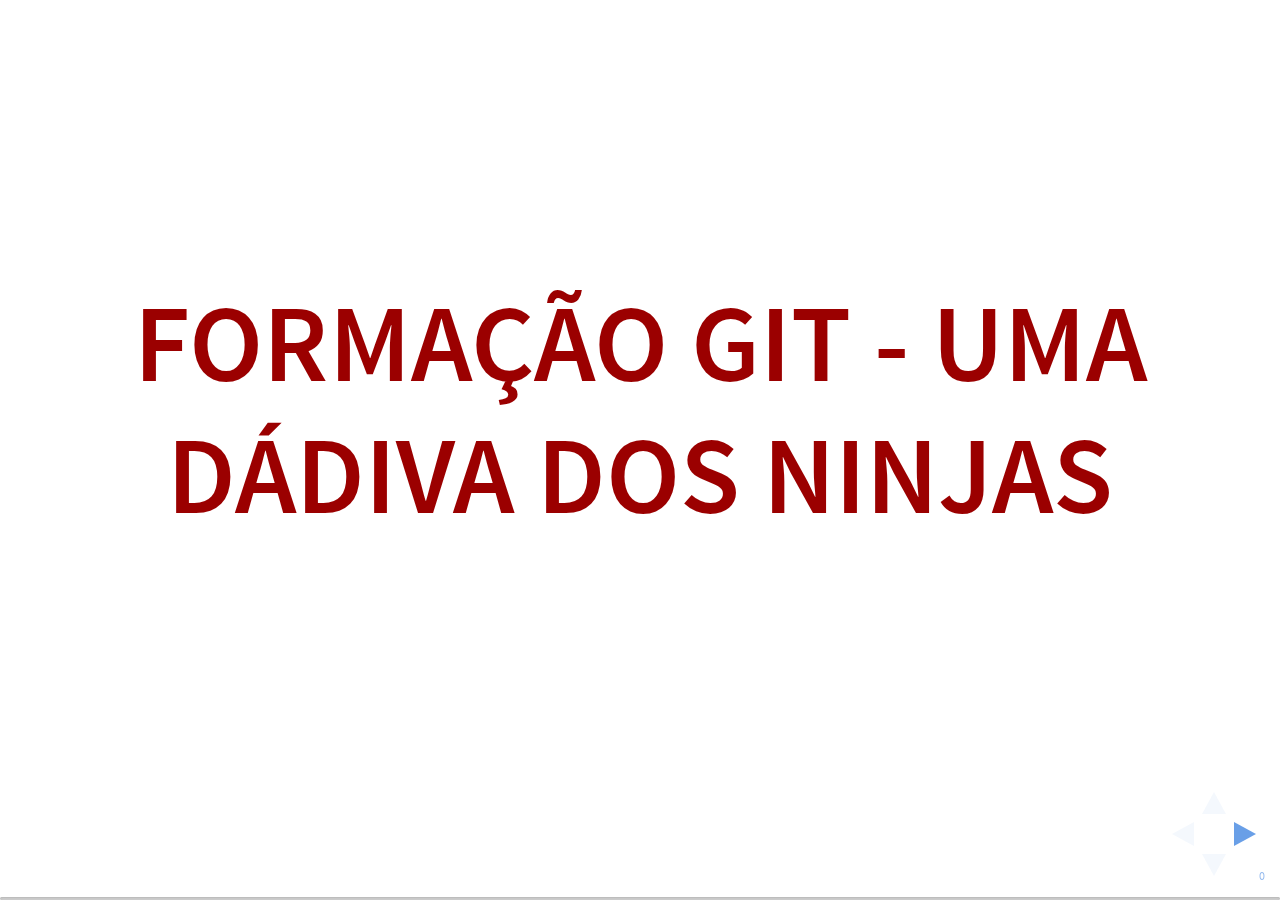
==== commit 91622196: "Tomo 1" ====
--- a/index.html
+++ b/index.html
@@ -2,37 +2,145 @@
 <html lang="en">
     <head>
         <meta charset="utf-8">
-        <title>Workshop - Produção de Aplicações Java para  Web</title>
-        <meta name="description" content="Workshop - Produção de Aplicações Java para  Web">
-        <meta name="author" content="UAIJUG">
-        <meta name="apple-mobile-web-app-capable" content="yes" />
-        <meta name="apple-mobile-web-app-status-bar-style" content="black-translucent" />
+        <title>Formação GIT - Uma Dádiva dos ninjas!</title>
+        <meta name="description" content="Formação GIT - Uma Dádiva dos ninjas!">
+        <meta name="author" content="Josenaldo de Oliveira Matos Filho">
+        <meta name="apple-mobile-web-app-capable" content="yes"/>
+        <meta name="apple-mobile-web-app-status-bar-style" content="black-translucent"/>
         <meta name="viewport" content="width=device-width, initial-scale=1.0, maximum-scale=1.0, user-scalable=no, minimal-ui">
         <link rel="stylesheet" href="css/reveal.css">
-        <link rel="stylesheet" href="css/theme/black.css" id="theme">
+        <link rel="stylesheet" href="css/theme/white.css" id="theme">
+
         <!-- Code syntax highlighting -->
         <link rel="stylesheet" href="lib/css/zenburn.css">
-        <!--[if lt IE 9]>
-        <script src="lib/js/html5shiv.js"></script>
-        <![endif]-->
+
+        <!-- Bootstrap -->
+        <link rel="stylesheet" href="css/bootstrap.min.css">
+        <link rel="stylesheet" href="css/bootstrap-theme.min.css">
+
+        <!-- Printing and PDF exports -->
+        <script>
+            var link = document.createElement('link');
+            link.rel = 'stylesheet';
+            link.type = 'text/css';
+            link.href = window.location.search.match(/print-pdf/gi)
+                ? 'css/print/pdf.css'
+                : 'css/print/paper.css';
+            document.getElementsByTagName('head')[0].appendChild(link);
+        </script>
+        <script src="//localhost:35729/livereload.js"></script>
+
+        <!--[if lt IE 9]> <script src="lib/js/html5shiv.js"></script> <![endif]-->
+        <link rel="stylesheet" href="css/presentation.css">
     </head>
     <body>
         <div class="reveal">
-        	<div class="slides">
-        		<h2>PRODUÇÃO DE APLICAÇÕES JAVA PARA WEB</h2>
-        		<h3><a href="sessao1.html">Sessão 1: Iniciando o seu projeto!</a></h3>
-        		<h3><a href="sessao2.html">Sessão 2: Spring e AngularJS</a></h3>
-        		<h3><a href="sessao3.html">Sessão 3: Microserviços</a></h3>
-        		<h3><a href="sessao4.html">Sessão 4: Automação e devops</a></h3>
-        		<h3><a href="sessao5.html">Sessão 5: Implantação!</a></h3>
-        		<h3><a href="sessao-especial.html">Sessão Especial: Java 8 e Comunidades</a></h3>
-        	</div>
+
+            <div class="slides">
+                <section>
+                    <h1 class="color5-darker">Formação GIT - Uma Dádiva dos ninjas</h1>
+                </section>
+
+                <section>
+                    <h1 class="color5-darker">Quem sou?</h1>
+                    <h3 class="color1-darker">Josenaldo de Oliveira Matos Filho</h3>
+                    <h3 class="color2-darker">Jugleader no <a href="http://uaijug.com.br" target="_blank">UaiJUG</a>
+                    </h3>
+                    <h3 class="color3-darkker">Arquiteto de Software do
+                        <a href="http://comdominiodigital.com.br">comdominiodigital.com.br</a>
+                    </h3>
+                    <h3 class="color4-darker">Code, Coffee and Rock'n'Roll</h3>
+                </section>
+
+                <section>
+                    <h1 class="color5-darker">Quem somos?</h1>
+                    <img src="images/uaijug-300.png" class="clean-img stretch">
+                    <h3 class="color4-darker">Grupo de usuários Java do Triângulo Mineiro</h3>
+                </section>
+
+                <section data-background="#9B0000">
+                    <h1 class="subtitle">Tomo 1</h1>
+                    <h2 class="subtitle">Introdução ao Controle de Versão</h2>
+                </section>
+
+                <section>
+                    <h1 class="color5-darker">O dia em que rasguei o CD!</h1>
+                    <img src="images/cd_rasgado.jpg" class="clean-img stretch"/>
+                </section>
+
+                <section>
+                    <h1 class="color5-darker">Controle de versão</h1>
+                    <h3 class="color1-darker">Um sistema de controle de versão, VCS, na função prática da
+                        Ciência da Computação e da Engenharia de Software, é um software com a finalidade de gerenciar
+                        diferentes versões no desenvolvimento de um documento qualquer...</h3>
+                    <blockquote cite="http://wikipedia.com.br">
+                        Boring definition...
+                    </blockquote>
+                </section>
+
+                <section>
+                    <h1 class="color5-darker">Controle de versão - Vantagens</h1>
+                    <h3 class="color-darker-2">Controle de histórico</h3>
+                    <h3 class="color-darker-2">Trabalho em equipe</h3>
+                    <h3 class="color-darker-2">Marcação e resgate de versões estáveis</h3>
+                    <h3 class="color-darker-2">Ramificação do projeto</h3>
+                </section>
+
+                <section>
+                    <h1 class="color5-darker">Zipomatic Versioning</h1>
+                    <img src="images/gambiarra.jpg" class="clean-img stretch"/>
+                </section>
+
+                <section>
+                    <h1 class="color5-darker">Controle de versão local</h1>
+                    <img src="images/sistema-local.png" class="clean-img stretch"/>
+                </section>
+
+                <section>
+                    <h1 class="color5-darker">Controle de versão centralizado</h1>
+                    <img src="images/sistema-centralizado.png" class="clean-img stretch"/>
+                </section>
+
+                <section>
+                    <h1 class="color5-darker">Controle de versão distribuído</h1>
+                    <img src="images/sistema-distribuido.png" class="clean-img stretch"/>
+                </section>
+
+                <section data-background="#9B0000">
+                    <h1 class="subtitle">Tomo 2</h1>
+                    <h2 class="subtitle">Noções Básicas de Git</h2>
+                </section>
+
+                <section>
+                    <h1 class="color5-darker">Snapshots x diferenças</h1>
+                    <img src="images/diferencas.png" class="clean-img stretch"/>
+                </section>
+
+                <section>
+                    <h1 class="color5-darker">Snapshots x diferenças</h1>
+                    <img src="images/snapshot.png" class="clean-img stretch"/>
+                </section>
+
+                <section>
+                    <h1 class="color5-darker">Operações locais</h1>
+                    <h2 class="color1-darker">O seu repositório é uma CÓPIA</h2>
+                    <h2>A maior parte das operações ocorre localmente</h2>
+                    <h2 class="color1-darker">Ex: commit, add, revert...</h2>
+                </section>
+
+
+
+                <section>
+                    <h1 class="color5-darker">Perguntas?</h1>
+                    <h2 class="color1-darker">Email: josenaldo@gmail.com</h2>
+                    <h2 class="color3-darker">Twitter: @josenaldomatos</h2>
+                    <h2 class="color5-darker">Github: https://github.com/josenaldo</h2>
+                </section>
+            </div>
         </div>
-
-        <script src="bower_components/jquery/dist/jquery.js"></script>
-		<script src="js/include.js"></script>
-		<script src="lib/js/head.min.js"></script>
-		<script src="js/reveal.js"></script>
-		<script src="js/init.js"></script>
+        <script src="lib/js/head.min.js"></script>
+        <script src="js/reveal.js"></script>
+        <script src="js/presentation.js"></script>
+        <script src="js/ga.js"></script>
     </body>
-</html>+</html>
--- a/css/reveal.css
+++ b/css/reveal.css
@@ -47,11 +47,15 @@
   background-color: #fff;
   color: #000; }
 
-html:-webkit-full-screen-ancestor {
-  background-color: inherit; }
-
-html:-moz-full-screen-ancestor {
-  background-color: inherit; }
+::-moz-selection {
+  background: #FF5E99;
+  color: #fff;
+  text-shadow: none; }
+
+::selection {
+  background: #FF5E99;
+  color: #fff;
+  text-shadow: none; }
 
 /*********************************************
  * VIEW FRAGMENTS
@@ -86,9 +90,16 @@
       -ms-transform: scale(0.1);
           transform: scale(0.1); }
   .reveal .slides section .fragment.zoom-in.visible {
-    -webkit-transform: none;
-        -ms-transform: none;
-            transform: none; }
+    -webkit-transform: scale(1);
+        -ms-transform: scale(1);
+            transform: scale(1); }
+
+.reveal .slides section .fragment.roll-in {
+  -webkit-transform: rotateX(90deg);
+          transform: rotateX(90deg); }
+  .reveal .slides section .fragment.roll-in.visible {
+    -webkit-transform: rotateX(0);
+            transform: rotateX(0); }
 
 .reveal .slides section .fragment.fade-out {
   opacity: 1;
@@ -105,8 +116,7 @@
     visibility: visible; }
 
 .reveal .slides section .fragment.strike {
-  opacity: 1;
-  visibility: visible; }
+  opacity: 1; }
   .reveal .slides section .fragment.strike.visible {
     text-decoration: line-through; }
 
@@ -181,61 +191,58 @@
   bottom: 10px;
   -webkit-user-select: none; }
 
-.reveal .controls button {
-  padding: 0;
+.reveal .controls div {
   position: absolute;
   opacity: 0.05;
   width: 0;
   height: 0;
-  background-color: transparent;
   border: 12px solid transparent;
   -webkit-transform: scale(0.9999);
       -ms-transform: scale(0.9999);
           transform: scale(0.9999);
   -webkit-transition: all 0.2s ease;
           transition: all 0.2s ease;
-  -webkit-appearance: none;
   -webkit-tap-highlight-color: transparent; }
 
-.reveal .controls .enabled {
+.reveal .controls div.enabled {
   opacity: 0.7;
   cursor: pointer; }
 
-.reveal .controls .enabled:active {
+.reveal .controls div.enabled:active {
   margin-top: 1px; }
 
-.reveal .controls .navigate-left {
+.reveal .controls div.navigate-left {
   top: 42px;
   border-right-width: 22px;
   border-right-color: #000; }
 
-.reveal .controls .navigate-left.fragmented {
+.reveal .controls div.navigate-left.fragmented {
   opacity: 0.3; }
 
-.reveal .controls .navigate-right {
+.reveal .controls div.navigate-right {
   left: 74px;
   top: 42px;
   border-left-width: 22px;
   border-left-color: #000; }
 
-.reveal .controls .navigate-right.fragmented {
+.reveal .controls div.navigate-right.fragmented {
   opacity: 0.3; }
 
-.reveal .controls .navigate-up {
+.reveal .controls div.navigate-up {
   left: 42px;
   border-bottom-width: 22px;
   border-bottom-color: #000; }
 
-.reveal .controls .navigate-up.fragmented {
+.reveal .controls div.navigate-up.fragmented {
   opacity: 0.3; }
 
-.reveal .controls .navigate-down {
+.reveal .controls div.navigate-down {
   left: 42px;
   top: 74px;
   border-top-width: 22px;
   border-top-color: #000; }
 
-.reveal .controls .navigate-down.fragmented {
+.reveal .controls div.navigate-down.fragmented {
   opacity: 0.3; }
 
 /*********************************************
@@ -286,7 +293,6 @@
   position: relative;
   width: 100%;
   height: 100%;
-  overflow: hidden;
   -ms-touch-action: none;
       touch-action: none; }
 
@@ -374,71 +380,41 @@
   opacity: 0; }
 
 /*********************************************
- * Mixins for readability of transitions
- *********************************************/
-/*********************************************
  * SLIDE TRANSITION
  * Aliased 'linear' for backwards compatibility
  *********************************************/
-.reveal.slide section {
-  -webkit-backface-visibility: hidden;
-          backface-visibility: hidden; }
-
-.reveal .slides > section[data-transition=slide].past,
-.reveal .slides > section[data-transition~=slide-out].past,
-.reveal.slide .slides > section:not([data-transition]).past {
-  -webkit-transform: translate(-150%, 0);
-      -ms-transform: translate(-150%, 0);
-          transform: translate(-150%, 0); }
-
-.reveal .slides > section[data-transition=slide].future,
-.reveal .slides > section[data-transition~=slide-in].future,
-.reveal.slide .slides > section:not([data-transition]).future {
-  -webkit-transform: translate(150%, 0);
-      -ms-transform: translate(150%, 0);
-          transform: translate(150%, 0); }
-
-.reveal .slides > section > section[data-transition=slide].past,
-.reveal .slides > section > section[data-transition~=slide-out].past,
-.reveal.slide .slides > section > section:not([data-transition]).past {
-  -webkit-transform: translate(0, -150%);
-      -ms-transform: translate(0, -150%);
-          transform: translate(0, -150%); }
-
-.reveal .slides > section > section[data-transition=slide].future,
-.reveal .slides > section > section[data-transition~=slide-in].future,
-.reveal.slide .slides > section > section:not([data-transition]).future {
-  -webkit-transform: translate(0, 150%);
-      -ms-transform: translate(0, 150%);
-          transform: translate(0, 150%); }
-
+.reveal.slide section,
 .reveal.linear section {
   -webkit-backface-visibility: hidden;
           backface-visibility: hidden; }
 
+.reveal .slides > section[data-transition=slide].past,
+.reveal.slide .slides > section:not([data-transition]).past,
 .reveal .slides > section[data-transition=linear].past,
-.reveal .slides > section[data-transition~=linear-out].past,
 .reveal.linear .slides > section:not([data-transition]).past {
   -webkit-transform: translate(-150%, 0);
       -ms-transform: translate(-150%, 0);
           transform: translate(-150%, 0); }
 
+.reveal .slides > section[data-transition=slide].future,
+.reveal.slide .slides > section:not([data-transition]).future,
 .reveal .slides > section[data-transition=linear].future,
-.reveal .slides > section[data-transition~=linear-in].future,
 .reveal.linear .slides > section:not([data-transition]).future {
   -webkit-transform: translate(150%, 0);
       -ms-transform: translate(150%, 0);
           transform: translate(150%, 0); }
 
+.reveal .slides > section > section[data-transition=slide].past,
+.reveal.slide .slides > section > section:not([data-transition]).past,
 .reveal .slides > section > section[data-transition=linear].past,
-.reveal .slides > section > section[data-transition~=linear-out].past,
 .reveal.linear .slides > section > section:not([data-transition]).past {
   -webkit-transform: translate(0, -150%);
       -ms-transform: translate(0, -150%);
           transform: translate(0, -150%); }
 
+.reveal .slides > section > section[data-transition=slide].future,
+.reveal.slide .slides > section > section:not([data-transition]).future,
 .reveal .slides > section > section[data-transition=linear].future,
-.reveal .slides > section > section[data-transition~=linear-in].future,
 .reveal.linear .slides > section > section:not([data-transition]).future {
   -webkit-transform: translate(0, 150%);
       -ms-transform: translate(0, 150%);
@@ -449,49 +425,29 @@
  * Aliased 'default' for backwards compatibility
  *********************************************/
 .reveal .slides > section[data-transition=default].past,
-.reveal .slides > section[data-transition~=default-out].past,
-.reveal.default .slides > section:not([data-transition]).past {
-  -webkit-transform: translate3d(-100%, 0, 0) rotateY(-90deg) translate3d(-100%, 0, 0);
-          transform: translate3d(-100%, 0, 0) rotateY(-90deg) translate3d(-100%, 0, 0); }
-
-.reveal .slides > section[data-transition=default].future,
-.reveal .slides > section[data-transition~=default-in].future,
-.reveal.default .slides > section:not([data-transition]).future {
-  -webkit-transform: translate3d(100%, 0, 0) rotateY(90deg) translate3d(100%, 0, 0);
-          transform: translate3d(100%, 0, 0) rotateY(90deg) translate3d(100%, 0, 0); }
-
-.reveal .slides > section > section[data-transition=default].past,
-.reveal .slides > section > section[data-transition~=default-out].past,
-.reveal.default .slides > section > section:not([data-transition]).past {
-  -webkit-transform: translate3d(0, -300px, 0) rotateX(70deg) translate3d(0, -300px, 0);
-          transform: translate3d(0, -300px, 0) rotateX(70deg) translate3d(0, -300px, 0); }
-
-.reveal .slides > section > section[data-transition=default].future,
-.reveal .slides > section > section[data-transition~=default-in].future,
-.reveal.default .slides > section > section:not([data-transition]).future {
-  -webkit-transform: translate3d(0, 300px, 0) rotateX(-70deg) translate3d(0, 300px, 0);
-          transform: translate3d(0, 300px, 0) rotateX(-70deg) translate3d(0, 300px, 0); }
-
+.reveal.default .slides > section:not([data-transition]).past,
 .reveal .slides > section[data-transition=convex].past,
-.reveal .slides > section[data-transition~=convex-out].past,
 .reveal.convex .slides > section:not([data-transition]).past {
   -webkit-transform: translate3d(-100%, 0, 0) rotateY(-90deg) translate3d(-100%, 0, 0);
           transform: translate3d(-100%, 0, 0) rotateY(-90deg) translate3d(-100%, 0, 0); }
 
+.reveal .slides > section[data-transition=default].future,
+.reveal.default .slides > section:not([data-transition]).future,
 .reveal .slides > section[data-transition=convex].future,
-.reveal .slides > section[data-transition~=convex-in].future,
 .reveal.convex .slides > section:not([data-transition]).future {
   -webkit-transform: translate3d(100%, 0, 0) rotateY(90deg) translate3d(100%, 0, 0);
           transform: translate3d(100%, 0, 0) rotateY(90deg) translate3d(100%, 0, 0); }
 
+.reveal .slides > section > section[data-transition=default].past,
+.reveal.default .slides > section > section:not([data-transition]).past,
 .reveal .slides > section > section[data-transition=convex].past,
-.reveal .slides > section > section[data-transition~=convex-out].past,
 .reveal.convex .slides > section > section:not([data-transition]).past {
   -webkit-transform: translate3d(0, -300px, 0) rotateX(70deg) translate3d(0, -300px, 0);
           transform: translate3d(0, -300px, 0) rotateX(70deg) translate3d(0, -300px, 0); }
 
+.reveal .slides > section > section[data-transition=default].future,
+.reveal.default .slides > section > section:not([data-transition]).future,
 .reveal .slides > section > section[data-transition=convex].future,
-.reveal .slides > section > section[data-transition~=convex-in].future,
 .reveal.convex .slides > section > section:not([data-transition]).future {
   -webkit-transform: translate3d(0, 300px, 0) rotateX(-70deg) translate3d(0, 300px, 0);
           transform: translate3d(0, 300px, 0) rotateX(-70deg) translate3d(0, 300px, 0); }
@@ -500,25 +456,21 @@
  * CONCAVE TRANSITION
  *********************************************/
 .reveal .slides > section[data-transition=concave].past,
-.reveal .slides > section[data-transition~=concave-out].past,
 .reveal.concave .slides > section:not([data-transition]).past {
   -webkit-transform: translate3d(-100%, 0, 0) rotateY(90deg) translate3d(-100%, 0, 0);
           transform: translate3d(-100%, 0, 0) rotateY(90deg) translate3d(-100%, 0, 0); }
 
 .reveal .slides > section[data-transition=concave].future,
-.reveal .slides > section[data-transition~=concave-in].future,
 .reveal.concave .slides > section:not([data-transition]).future {
   -webkit-transform: translate3d(100%, 0, 0) rotateY(-90deg) translate3d(100%, 0, 0);
           transform: translate3d(100%, 0, 0) rotateY(-90deg) translate3d(100%, 0, 0); }
 
 .reveal .slides > section > section[data-transition=concave].past,
-.reveal .slides > section > section[data-transition~=concave-out].past,
 .reveal.concave .slides > section > section:not([data-transition]).past {
   -webkit-transform: translate3d(0, -80%, 0) rotateX(-70deg) translate3d(0, -80%, 0);
           transform: translate3d(0, -80%, 0) rotateX(-70deg) translate3d(0, -80%, 0); }
 
 .reveal .slides > section > section[data-transition=concave].future,
-.reveal .slides > section > section[data-transition~=concave-in].future,
 .reveal.concave .slides > section > section:not([data-transition]).future {
   -webkit-transform: translate3d(0, 80%, 0) rotateX(70deg) translate3d(0, 80%, 0);
           transform: translate3d(0, 80%, 0) rotateX(70deg) translate3d(0, 80%, 0); }
@@ -526,13 +478,12 @@
 /*********************************************
  * ZOOM TRANSITION
  *********************************************/
-.reveal .slides section[data-transition=zoom],
-.reveal.zoom .slides section:not([data-transition]) {
+.reveal .slides > section[data-transition=zoom],
+.reveal.zoom .slides > section:not([data-transition]) {
   -webkit-transition-timing-function: ease;
           transition-timing-function: ease; }
 
 .reveal .slides > section[data-transition=zoom].past,
-.reveal .slides > section[data-transition~=zoom-out].past,
 .reveal.zoom .slides > section:not([data-transition]).past {
   visibility: hidden;
   -webkit-transform: scale(16);
@@ -540,7 +491,6 @@
           transform: scale(16); }
 
 .reveal .slides > section[data-transition=zoom].future,
-.reveal .slides > section[data-transition~=zoom-in].future,
 .reveal.zoom .slides > section:not([data-transition]).future {
   visibility: hidden;
   -webkit-transform: scale(0.2);
@@ -548,14 +498,12 @@
           transform: scale(0.2); }
 
 .reveal .slides > section > section[data-transition=zoom].past,
-.reveal .slides > section > section[data-transition~=zoom-out].past,
 .reveal.zoom .slides > section > section:not([data-transition]).past {
   -webkit-transform: translate(0, -150%);
       -ms-transform: translate(0, -150%);
           transform: translate(0, -150%); }
 
 .reveal .slides > section > section[data-transition=zoom].future,
-.reveal .slides > section > section[data-transition~=zoom-in].future,
 .reveal.zoom .slides > section > section:not([data-transition]).future {
   -webkit-transform: translate(0, 150%);
       -ms-transform: translate(0, 150%);
@@ -740,6 +688,52 @@
           transform: none;
   -webkit-transition: none;
           transition: none; }
+
+/*********************************************
+ * OVERVIEW
+ *********************************************/
+.reveal.overview .slides {
+  -webkit-perspective-origin: 50% 50%;
+          perspective-origin: 50% 50%;
+  -webkit-perspective: 700px;
+          perspective: 700px; }
+
+.reveal.overview .slides section {
+  height: 700px;
+  overflow: hidden;
+  opacity: 1 !important;
+  visibility: visible !important;
+  cursor: pointer;
+  background: rgba(0, 0, 0, 0.1);
+  box-sizing: border-box; }
+
+.reveal.overview .slides section,
+.reveal.overview-deactivating .slides section {
+  -webkit-transition: none !important;
+          transition: none !important; }
+
+.reveal.overview .slides section .fragment {
+  opacity: 1; }
+
+.reveal.overview .slides section:after,
+.reveal.overview .slides section:before {
+  display: none !important; }
+
+.reveal.overview .slides section > section {
+  opacity: 1;
+  cursor: pointer; }
+
+.reveal.overview .slides section:hover {
+  background: rgba(0, 0, 0, 0.3); }
+
+.reveal.overview .slides section.present {
+  background: rgba(0, 0, 0, 0.3); }
+
+.reveal.overview .slides > section.stack {
+  padding: 0;
+  top: 0 !important;
+  background: none;
+  overflow: visible; }
 
 /*********************************************
  * PAUSED MODE
@@ -804,7 +798,7 @@
 /*********************************************
  * PER-SLIDE BACKGROUNDS
  *********************************************/
-.reveal .backgrounds {
+.reveal > .backgrounds {
   position: absolute;
   width: 100%;
   height: 100%;
@@ -981,61 +975,6 @@
 .reveal[data-transition-speed="slow"] > .backgrounds .slide-background {
   -webkit-transition-duration: 1200ms;
           transition-duration: 1200ms; }
-
-/*********************************************
- * OVERVIEW
- *********************************************/
-.reveal.overview {
-  -webkit-perspective-origin: 50% 50%;
-          perspective-origin: 50% 50%;
-  -webkit-perspective: 700px;
-          perspective: 700px; }
-  .reveal.overview .slides section {
-    height: 700px;
-    opacity: 1 !important;
-    overflow: hidden;
-    visibility: visible !important;
-    cursor: pointer;
-    box-sizing: border-box; }
-  .reveal.overview .slides section:hover,
-  .reveal.overview .slides section.present {
-    outline: 10px solid rgba(150, 150, 150, 0.4);
-    outline-offset: 10px; }
-  .reveal.overview .slides section .fragment {
-    opacity: 1;
-    -webkit-transition: none;
-            transition: none; }
-  .reveal.overview .slides section:after,
-  .reveal.overview .slides section:before {
-    display: none !important; }
-  .reveal.overview .slides > section.stack {
-    padding: 0;
-    top: 0 !important;
-    background: none;
-    outline: none;
-    overflow: visible; }
-  .reveal.overview .backgrounds {
-    -webkit-perspective: inherit;
-            perspective: inherit; }
-  .reveal.overview .backgrounds .slide-background {
-    opacity: 1;
-    visibility: visible;
-    outline: 10px solid rgba(150, 150, 150, 0.1);
-    outline-offset: 10px; }
-
-.reveal.overview .slides section,
-.reveal.overview-deactivating .slides section {
-  -webkit-transition: none;
-          transition: none; }
-
-.reveal.overview .backgrounds .slide-background,
-.reveal.overview-deactivating .backgrounds .slide-background {
-  -webkit-transition: none;
-          transition: none; }
-
-.reveal.overview-animated .slides {
-  -webkit-transition: -webkit-transform 0.4s ease;
-          transition: transform 0.4s ease; }
 
 /*********************************************
  * RTL SUPPORT
@@ -1212,7 +1151,7 @@
 .reveal .playback {
   position: fixed;
   left: 15px;
-  bottom: 20px;
+  bottom: 15px;
   z-index: 30;
   cursor: pointer;
   -webkit-transition: all 400ms ease;
@@ -1280,37 +1219,6 @@
 .reveal aside.notes {
   display: none; }
 
-.reveal .speaker-notes {
-  display: none;
-  position: absolute;
-  width: 70%;
-  max-height: 15%;
-  left: 15%;
-  bottom: 26px;
-  padding: 10px;
-  z-index: 1;
-  font-size: 18px;
-  line-height: 1.4;
-  color: #fff;
-  background-color: rgba(0, 0, 0, 0.5);
-  overflow: auto;
-  box-sizing: border-box;
-  text-align: left;
-  font-family: Helvetica, sans-serif;
-  -webkit-overflow-scrolling: touch; }
-
-.reveal .speaker-notes.visible:not(:empty) {
-  display: block; }
-
-@media screen and (max-width: 1024px) {
-  .reveal .speaker-notes {
-    font-size: 14px; } }
-
-@media screen and (max-width: 600px) {
-  .reveal .speaker-notes {
-    width: 90%;
-    left: 5%; } }
-
 /*********************************************
  * ZOOM PLUGIN
  *********************************************/
--- a/css/theme/white.css
+++ b/css/theme/white.css
@@ -0,0 +1,282 @@
+/**
+ * White theme for reveal.js. This is the opposite of the 'black' theme.
+ *
+ * Copyright (C) 2015 Hakim El Hattab, http://hakim.se
+ */
+@import url(../../lib/font/source-sans-pro/source-sans-pro.css);
+section.has-dark-background, section.has-dark-background h1, section.has-dark-background h2, section.has-dark-background h3, section.has-dark-background h4, section.has-dark-background h5, section.has-dark-background h6 {
+  color: #fff; }
+
+/*********************************************
+ * GLOBAL STYLES
+ *********************************************/
+body {
+  background: #fff;
+  background-color: #fff; }
+
+.reveal {
+  font-family: "Source Sans Pro", Helvetica, sans-serif;
+  font-size: 38px;
+  font-weight: normal;
+  color: #222; }
+
+::selection {
+  color: #fff;
+  background: #98bdef;
+  text-shadow: none; }
+
+.reveal .slides > section,
+.reveal .slides > section > section {
+  line-height: 1.3;
+  font-weight: inherit; }
+
+/*********************************************
+ * HEADERS
+ *********************************************/
+.reveal h1,
+.reveal h2,
+.reveal h3,
+.reveal h4,
+.reveal h5,
+.reveal h6 {
+  margin: 0 0 20px 0;
+  color: #222;
+  font-family: "Source Sans Pro", Helvetica, sans-serif;
+  font-weight: 600;
+  line-height: 1.2;
+  letter-spacing: normal;
+  text-transform: uppercase;
+  text-shadow: none;
+  word-wrap: break-word; }
+
+.reveal h1 {
+  font-size: 2.5em; }
+
+.reveal h2 {
+  font-size: 1.6em; }
+
+.reveal h3 {
+  font-size: 1.3em; }
+
+.reveal h4 {
+  font-size: 1em; }
+
+.reveal h1 {
+  text-shadow: none; }
+
+/*********************************************
+ * OTHER
+ *********************************************/
+.reveal p {
+  margin: 20px 0;
+  line-height: 1.3; }
+
+/* Ensure certain elements are never larger than the slide itself */
+.reveal img,
+.reveal video,
+.reveal iframe {
+  max-width: 95%;
+  max-height: 95%; }
+
+.reveal strong,
+.reveal b {
+  font-weight: bold; }
+
+.reveal em {
+  font-style: italic; }
+
+.reveal ol,
+.reveal dl,
+.reveal ul {
+  display: inline-block;
+  text-align: left;
+  margin: 0 0 0 1em; }
+
+.reveal ol {
+  list-style-type: decimal; }
+
+.reveal ul {
+  list-style-type: disc; }
+
+.reveal ul ul {
+  list-style-type: square; }
+
+.reveal ul ul ul {
+  list-style-type: circle; }
+
+.reveal ul ul,
+.reveal ul ol,
+.reveal ol ol,
+.reveal ol ul {
+  display: block;
+  margin-left: 40px; }
+
+.reveal dt {
+  font-weight: bold; }
+
+.reveal dd {
+  margin-left: 40px; }
+
+.reveal q,
+.reveal blockquote {
+  quotes: none; }
+
+.reveal blockquote {
+  display: block;
+  position: relative;
+  width: 70%;
+  margin: 20px auto;
+  padding: 5px;
+  font-style: italic;
+  background: rgba(255, 255, 255, 0.05);
+  box-shadow: 0px 0px 2px rgba(0, 0, 0, 0.2); }
+
+.reveal blockquote p:first-child,
+.reveal blockquote p:last-child {
+  display: inline-block; }
+
+.reveal q {
+  font-style: italic; }
+
+.reveal pre {
+  display: block;
+  position: relative;
+  width: 90%;
+  margin: 20px auto;
+  text-align: left;
+  font-size: 0.55em;
+  font-family: monospace;
+  line-height: 1.2em;
+  word-wrap: break-word;
+  box-shadow: 0px 0px 6px rgba(0, 0, 0, 0.3); }
+
+.reveal code {
+  font-family: monospace; }
+
+.reveal pre code {
+  display: block;
+  padding: 5px;
+  overflow: auto;
+  max-height: 400px;
+  word-wrap: normal;
+  background: #3F3F3F;
+  color: #DCDCDC; }
+
+.reveal table {
+  margin: auto;
+  border-collapse: collapse;
+  border-spacing: 0; }
+
+.reveal table th {
+  font-weight: bold; }
+
+.reveal table th,
+.reveal table td {
+  text-align: left;
+  padding: 0.2em 0.5em 0.2em 0.5em;
+  border-bottom: 1px solid; }
+
+.reveal table tr:last-child td {
+  border-bottom: none; }
+
+.reveal sup {
+  vertical-align: super; }
+
+.reveal sub {
+  vertical-align: sub; }
+
+.reveal small {
+  display: inline-block;
+  font-size: 0.6em;
+  line-height: 1.2em;
+  vertical-align: top; }
+
+.reveal small * {
+  vertical-align: top; }
+
+/*********************************************
+ * LINKS
+ *********************************************/
+.reveal a {
+  color: #2a76dd;
+  text-decoration: none;
+  -webkit-transition: color 0.15s ease;
+  -moz-transition: color 0.15s ease;
+  transition: color 0.15s ease; }
+
+.reveal a:hover {
+  color: #6ca0e8;
+  text-shadow: none;
+  border: none; }
+
+.reveal .roll span:after {
+  color: #fff;
+  background: #1a53a1; }
+
+/*********************************************
+ * IMAGES
+ *********************************************/
+.reveal section img {
+  margin: 15px 0px;
+  background: rgba(255, 255, 255, 0.12);
+  border: 4px solid #222;
+  box-shadow: 0 0 10px rgba(0, 0, 0, 0.15); }
+
+.reveal a img {
+  -webkit-transition: all 0.15s linear;
+  -moz-transition: all 0.15s linear;
+  transition: all 0.15s linear; }
+
+.reveal a:hover img {
+  background: rgba(255, 255, 255, 0.2);
+  border-color: #2a76dd;
+  box-shadow: 0 0 20px rgba(0, 0, 0, 0.55); }
+
+/*********************************************
+ * NAVIGATION CONTROLS
+ *********************************************/
+.reveal .controls div.navigate-left,
+.reveal .controls div.navigate-left.enabled {
+  border-right-color: #2a76dd; }
+
+.reveal .controls div.navigate-right,
+.reveal .controls div.navigate-right.enabled {
+  border-left-color: #2a76dd; }
+
+.reveal .controls div.navigate-up,
+.reveal .controls div.navigate-up.enabled {
+  border-bottom-color: #2a76dd; }
+
+.reveal .controls div.navigate-down,
+.reveal .controls div.navigate-down.enabled {
+  border-top-color: #2a76dd; }
+
+.reveal .controls div.navigate-left.enabled:hover {
+  border-right-color: #6ca0e8; }
+
+.reveal .controls div.navigate-right.enabled:hover {
+  border-left-color: #6ca0e8; }
+
+.reveal .controls div.navigate-up.enabled:hover {
+  border-bottom-color: #6ca0e8; }
+
+.reveal .controls div.navigate-down.enabled:hover {
+  border-top-color: #6ca0e8; }
+
+/*********************************************
+ * PROGRESS BAR
+ *********************************************/
+.reveal .progress {
+  background: rgba(0, 0, 0, 0.2); }
+
+.reveal .progress span {
+  background: #2a76dd;
+  -webkit-transition: width 800ms cubic-bezier(0.26, 0.86, 0.44, 0.985);
+  -moz-transition: width 800ms cubic-bezier(0.26, 0.86, 0.44, 0.985);
+  transition: width 800ms cubic-bezier(0.26, 0.86, 0.44, 0.985); }
+
+/*********************************************
+ * SLIDE NUMBER
+ *********************************************/
+.reveal .slide-number {
+  color: #2a76dd; }
--- a/css/presentation.css
+++ b/css/presentation.css
@@ -0,0 +1,163 @@
+.reveal .present {
+    /*height: 100%;*/
+}
+.reveal .lead {
+	font-size: :105%;
+	font-weight: bolder;
+}
+.reveal blockquote {
+	width: 100%;
+    font-size: 80%;
+    text-align: right;
+    float: right;
+    margin-top: 20px;
+    border-top: solid 2px #AEB0BB;
+    box-shadow: none;
+}
+.reveal blockquote p {
+    display: block;
+    margin-bottom: 0px;
+}
+.reveal blockquote cite {
+    font-weight: bold;
+    display: block;
+    font-size: 70%;
+}
+.reveal dt {
+    display: block;
+    text-align: left;
+    font-weight: bold;
+}
+.reveal dd {
+    display: block;
+    text-align: left;
+    padding-left: 5%;
+    font-size: 80%;
+}
+.reveal .img-center {
+    display: block;
+    margin-left: auto;
+    margin-right: auto;
+}
+.reveal .img-50 {
+	margin-top: 20px;
+	margin-bottom: 20px;
+    max-height: 50%
+}
+
+.reveal .img-70 {
+	margin-top: 20px;
+	margin-bottom: 20px;
+    max-height: 70%
+}
+
+.reveal .img-80 {
+    margin-top: 20px;
+    margin-bottom: 20px;
+    max-height: 80%
+}
+
+.reveal .clean-img {
+    height: auto;
+    border: none;
+    background: none ;
+    box-shadow: none;
+    display: inline-block;
+    padding-bottom: 20px;
+}
+
+.reveal .noborders {
+    border: none;
+}
+
+.reveal .nobg {
+    background: none ;
+}
+
+.reveal .centered {
+    display: block;
+    text-align: center;
+}
+
+.reveal .noshadow {
+    box-shadow: none;
+}
+
+.reveal h1.subtitle{
+    font-size: 4em;
+    color:white;
+    font-weight: bolder;
+}
+
+.reveal h1.subtitle-dark{
+    font-size: 4em;
+    color:black;
+    font-weight: bolder;
+}
+/* pallet: http://paletton.com/#uid=73p0u0k8fnv2uA35ds6bljwdIdF */;
+.reveal .color1 {
+    color: #586E75
+}
+.reveal .color1-lighter {
+    color: #A1ABAE
+}
+.reveal .color1-light {
+    color: #76868C
+}
+.reveal .color1-dark {
+    color: #405961
+}
+.reveal .color1-darker {
+    color: #283D44
+}
+.reveal .color2 {
+    color: #636880
+}
+.reveal .color2-lighter {
+    color: #AEB0BB
+}
+.reveal .color2-light {
+    color: #838799
+}
+.reveal .color2-dark {
+    color: #494F6A
+}
+.reveal .color2-darker {
+    color: #2E334A
+}
+.reveal .color3 {
+    color: #BBAD8B
+}
+.reveal .color3-lighter {
+    color: #FFF9EB
+}
+.reveal .color3-light {
+    color: #E0D5BC
+}
+.reveal .color3-dark {
+    color: #9B8B64
+}
+.reveal .color3-darker {
+    color: #6D5F3E
+}
+.reveal .color4 {
+    color: #BBA48B
+}
+.reveal .color4-lighter {
+    color: #FFF5EB
+}
+.reveal .color4-light {
+    color: #E0CEBC
+}
+.reveal .color4-dark {
+    color: #9B8164
+}
+.reveal .color4-darker {
+    color: #6D563E
+}
+
+.reveal .color5 { color: #FF0000 } /* Main Primary color */
+.reveal .color5-lighter { color: #FF6464 }
+.reveal .color5-light { color: #FF3939 }
+.reveal .color5-dark { color: #C60000 }
+.reveal .color5-darker { color: #9B0000 }
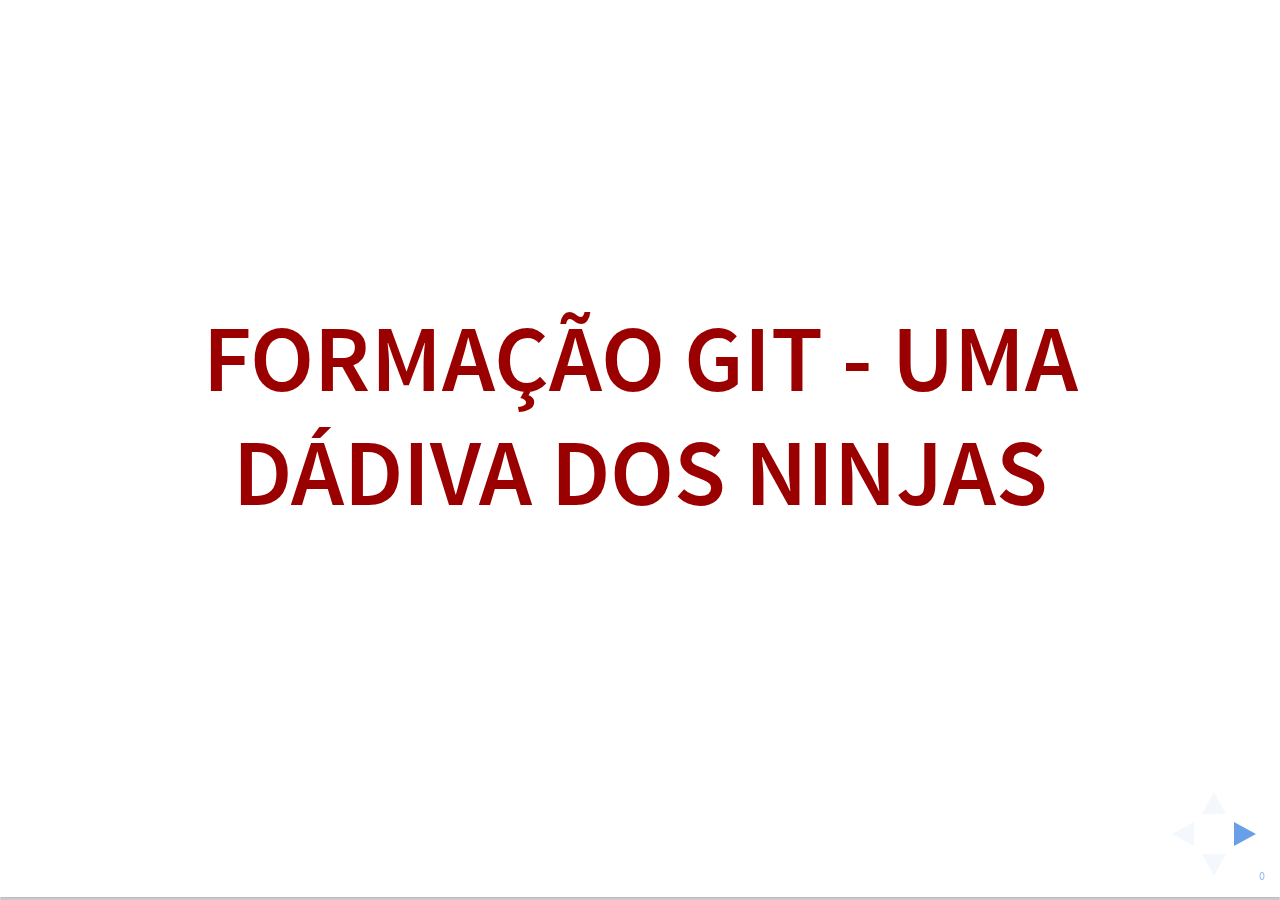
==== commit 75379219: "Tomo 4" ====
--- a/index.html
+++ b/index.html
@@ -44,7 +44,8 @@
                 <section>
                     <h1 class="color5-darker">Quem sou?</h1>
                     <h3 class="color1-darker">Josenaldo de Oliveira Matos Filho</h3>
-                    <h3 class="color2-darker">Jugleader no <a href="http://uaijug.com.br" target="_blank">UaiJUG</a>
+                    <h3 class="color2-darker">Jugleader no
+                        <a href="http://uaijug.com.br" target="_blank">UaiJUG</a>
                     </h3>
                     <h3 class="color3-darkker">Arquiteto de Software do
                         <a href="http://comdominiodigital.com.br">comdominiodigital.com.br</a>
@@ -54,7 +55,7 @@
 
                 <section>
                     <h1 class="color5-darker">Quem somos?</h1>
-                    <img src="images/uaijug-300.png" class="clean-img stretch">
+                    <img src="images/uaijug-300.png" class="clean-img img-responsive">
                     <h3 class="color4-darker">Grupo de usuários Java do Triângulo Mineiro</h3>
                 </section>
 
@@ -65,14 +66,12 @@
 
                 <section>
                     <h1 class="color5-darker">O dia em que rasguei o CD!</h1>
-                    <img src="images/cd_rasgado.jpg" class="clean-img stretch"/>
+                    <img src="images/cd_rasgado.jpg" class="clean-img img-responsive"/>
                 </section>
 
                 <section>
                     <h1 class="color5-darker">Controle de versão</h1>
-                    <h3 class="color1-darker">Um sistema de controle de versão, VCS, na função prática da
-                        Ciência da Computação e da Engenharia de Software, é um software com a finalidade de gerenciar
-                        diferentes versões no desenvolvimento de um documento qualquer...</h3>
+                    <h3 class="color1-darker">Um sistema de controle de versão, VCS, na função prática da Ciência da Computação e da Engenharia de Software, é um software com a finalidade de gerenciar diferentes versões no desenvolvimento de um documento qualquer...</h3>
                     <blockquote cite="http://wikipedia.com.br">
                         Boring definition...
                     </blockquote>
@@ -88,22 +87,34 @@
 
                 <section>
                     <h1 class="color5-darker">Zipomatic Versioning</h1>
-                    <img src="images/gambiarra.jpg" class="clean-img stretch"/>
+                    <img src="images/gambiarra.jpg" class="clean-img img-responsive"/>
                 </section>
 
                 <section>
                     <h1 class="color5-darker">Controle de versão local</h1>
-                    <img src="images/sistema-local.png" class="clean-img stretch"/>
+                    <img src="images/sistema-local.png" class="clean-img img-responsive"/>
                 </section>
 
                 <section>
                     <h1 class="color5-darker">Controle de versão centralizado</h1>
-                    <img src="images/sistema-centralizado.png" class="clean-img stretch"/>
+                    <img src="images/sistema-centralizado.png" class="clean-img img-responsive"/>
+
+                    <aside class="notes">
+                        <p>Pouca autonomia</p>
+                        <p>Trabalho privado limitado</p>
+                        <p>Risco de perda de dados</p>
+                    </aside>
                 </section>
 
                 <section>
                     <h1 class="color5-darker">Controle de versão distribuído</h1>
-                    <img src="images/sistema-distribuido.png" class="clean-img stretch"/>
+                    <img src="images/sistema-distribuido.png" class="clean-img img-responsive"/>
+                    <aside class="notes">
+                        <p>Autonomia</p>
+                        <p>RApidez</p>
+                        <p>Trabalho privado</p>
+                        <p>Confiabilidade</p>
+                    </aside>
                 </section>
 
                 <section data-background="#9B0000">
@@ -113,12 +124,12 @@
 
                 <section>
                     <h1 class="color5-darker">Snapshots x diferenças</h1>
-                    <img src="images/diferencas.png" class="clean-img stretch"/>
+                    <img src="images/diferencas.png" class="clean-img img-responsive"/>
                 </section>
 
                 <section>
                     <h1 class="color5-darker">Snapshots x diferenças</h1>
-                    <img src="images/snapshot.png" class="clean-img stretch"/>
+                    <img src="images/snapshot.png" class="clean-img img-responsive"/>
                 </section>
 
                 <section>
@@ -128,6 +139,305 @@
                     <h2 class="color1-darker">Ex: commit, add, revert...</h2>
                 </section>
 
+                <section>
+                    <h1 class="color5-darker">Integridade ninja</h1>
+                    <h2 class="color1-darker">Tudo tem checksum</h2>
+                    <h2>SHA-1</h2>
+                </section>
+
+                <section>
+                    <h1 class="color5-darker">Os estados</h1>
+                    <img src="images/3estados.png" class="clean-img img-responsive"/>
+                </section>
+
+                <section data-background="#9B0000">
+                    <h1 class="subtitle">Tomo 3</h1>
+                    <h2 class="subtitle">Preparando o git</h2>
+                </section>
+
+                <section>
+                    <h1 class="color5-darker">Instalação</h1>
+                    <h2 class="color1-darker">
+                        <a href="https://git-scm.com/book/pt-br/v1/Primeiros-passos-Instalando-Git">https://git-scm.com/book/pt-br/v1/Primeiros-passos-Instalando-Git</a>
+                    </h2>
+                </section>
+
+                <section data-background="images/demo1.jpg"></section>
+
+                <section>
+                    <h2 class="color5-darker">Configuração inicial *nix</h2>
+                    <img src="images/config.jpg" class="clean-img img-responsive"/>
+
+                    <aside class="notes">
+                        Agora que você tem o Git em seu sistema, você pode querer fazer algumas coisas para customizar seu ambiente Git. Você só precisa fazer uma vez; as configurações serão mantidas entre atualizações. Você também poderá alterá-las a qualquer momento executando os comandos novamente. Git vem com uma ferramenta chamada git config que permite a você ler e definir variáveis de configuração que controlam todos os aspectos de como o Git parece e opera. Essas variáveis podem ser armazenadas em três lugares diferentes: arquivo /etc/gitconfig: Contém valores para todos usuários do sistema e todos os seus repositórios. Se você passar a opção --system para git config, ele lerá e escreverá a partir deste arquivo especificamente. arquivo ~/.gitconfig: É específico para seu usuário. Você pode fazer o Git ler e escrever a partir deste arquivo especificamente passando a opção --global. arquivo de configuração no diretório git (ou seja, .git/config) de qualquer repositório que você está utilizando no momento: Específico para aquele único repositório. Cada nível sobrepõem o valor do nível anterior, sendo assim valores em .git/config sobrepõem aqueles em /etc/gitconfig. Em sistemas Windows, Git procura pelo arquivo .gitconfig no diretório $HOME (C:\Documents and Settins\$USER para a maioria das pessoas). Também procura por /etc/gitconfig, apesar de que é relativo à raiz de MSys, que é o local onde você escolheu instalar o Git no seu sistema Windows quando executou o instalador.
+                    </aside>
+                </section>
+
+                <section>
+                    <h2 class="color5-darker">Configuração inicial Windows</h2>
+                    <img src="images/config_windows.jpg" class="clean-img img-responsive"/>
+
+                    <aside class="notes">
+                        Agora que você tem o Git em seu sistema, você pode querer fazer algumas coisas para customizar seu ambiente Git. Você só precisa fazer uma vez; as configurações serão mantidas entre atualizações. Você também poderá alterá-las a qualquer momento executando os comandos novamente. Git vem com uma ferramenta chamada git config que permite a você ler e definir variáveis de configuração que controlam todos os aspectos de como o Git parece e opera. Essas variáveis podem ser armazenadas em três lugares diferentes: arquivo /etc/gitconfig: Contém valores para todos usuários do sistema e todos os seus repositórios. Se você passar a opção --system para git config, ele lerá e escreverá a partir deste arquivo especificamente. arquivo ~/.gitconfig: É específico para seu usuário. Você pode fazer o Git ler e escrever a partir deste arquivo especificamente passando a opção --global. arquivo de configuração no diretório git (ou seja, .git/config) de qualquer repositório que você está utilizando no momento: Específico para aquele único repositório. Cada nível sobrepõem o valor do nível anterior, sendo assim valores em .git/config sobrepõem aqueles em /etc/gitconfig. Em sistemas Windows, Git procura pelo arquivo .gitconfig no diretório $HOME (C:\Documents and Settins\$USER para a maioria das pessoas). Também procura por /etc/gitconfig, apesar de que é relativo à raiz de MSys, que é o local onde você escolheu instalar o Git no seu sistema Windows quando executou o instalador.
+                    </aside>
+                </section>
+
+                <section>
+                    <h2 class="color1-darker">Identidade</h2>
+                    <pre><code data-trim data-noescape>
+$ git config --global user.name "John Doe"
+$ git config --global user.email johndoe@example.com
+                    </code></pre>
+
+                    <aside class="notes">
+                        Relembrando, você só precisará fazer isso uma vez caso passe a opção --global, pois o Git sempre usará essa informação para qualquer coisa que você faça nesse sistema. Caso você queira sobrepor estas com um nome ou endereço de e-mail diferentes para projetos específicos, você pode executar o comando sem a opção --global quando estiver no próprio projeto.
+                    </aside>
+                </section>
+
+                <section>
+                    <h1 class="color5-darker">Editor</h1>
+
+                    <pre><code data-trim data-noescape>
+                        $ git config --global core.editor emacs
+                    </code></pre>
+                    <pre><code data-trim data-noescape>
+                        $ git config --global core.editor "atom --wait"
+                    </code></pre>
+
+                    <pre><code data-trim data-noescape>
+                        $ git config --global core.editor "subl -n -w"
+                    </code></pre>
+
+                    <pre><code data-trim data-noescape>
+                    $ git config --global core.editor "mate -w"
+                    </code></pre>
+                </section>
+
+                <section>
+                    <h1 class="color5-darker">Ferramenta de diff</h1>
+                    <pre><code data-trim data-noescape>
+$ git config --global merge.tool vimdiff
+                    </code></pre>
+                </section>
+
+                <section>
+                    <h2 class="color5-darker">Ferramenta de diff - Windows</h2>
+                    <img src="images/TortoiseGitDiffViewer.png" class="clean-img img-responsive"/>
+
+                    <aside class="notes">
+                        <p>Under Configure the program used for comparing different revisions of files, select External and type the following into the box.</p>
+
+                        <pre><code data-trim data-noescape>
+                        WinMergeU /r /e /x /u /wl %base %mine
+                        </code></pre>
+
+                        <p>Next, select Merge Tool (on the left). Again, select External and type the following.</p>
+
+                        <pre><code data-trim data-noescape>
+                        WinMergeU /e /u %merged
+                        </code></pre>
+
+                        <p>Now, wherever TortoiseMerge use to show up, you should see WinMerge instead</p>
+                    </aside>
+                </section>
+
+                <section>
+                    <h2 class="color5-darker">Verificando as configurações</h2>
+                    <pre><code data-trim data-noescape>
+$ git config --list
+user.name=Scott Chacon
+user.email=schacon@gmail.com
+color.status=auto
+color.branch=auto
+color.interactive=auto
+color.diff=auto
+...
+                    </code></pre>
+
+                    <h2>Verificando uma configuração específica</h2>
+
+                    <pre><code data-trim data-noescape>
+$ git config user.name
+Scott Chacon
+                    </code></pre>
+                </section>
+
+                <section>
+                    <h2 class="color5-darker">Obtendo ajuda</h2>
+                    <pre><code data-trim data-noescape>
+$ git help &lt;verb&gt;
+$ git &lt;verb&gt; --help
+$ man git-&lt;verb&gt;
+                </code></pre>
+                </section>
+
+                <section data-background="#9B0000">
+                    <h1 class="subtitle">Tomo 4</h1>
+                    <h2 class="subtitle">Git essencial</h2>
+                </section>
+
+                <section>
+                    <h2 class="color1-darker">selecionar e consolidar (fazer commit) alterações</h2>
+                    <h2 class="color1-darker"> desfazer enganos</h2>
+                    <h2 class="color1-darker">pesquisar o histórico do seu projeto</h2>
+                    <h2 class="color1-darker">visualizar alterações entre commits</h2>
+                    <h2 class="color1-darker"> enviar e obter arquivos a partir de repositórios remotos</h2>
+                </section>
+
+                <section>
+                    <h2 class="color5-darker">Inicializando um Repositório em um Diretório Existente</h2>
+                    <pre><code data-trim data-noescape>
+$ git init
+                    </code></pre>
+
+                    <p class="color2-darker">Qual é a diferença entre “git init” e “git init --bare”?</p>
+                    <img src="images/bare.png" class="clean-img img-responsive"/>
+
+                    <aside class="notes">
+                        <p>Isso cria um novo subdiretório chamado .git que contem todos os arquivos necessários de seu repositório — um esqueleto de repositório Git. Neste ponto, nada em seu projeto é monitorado.</p>
+                        <p>Com o comando git init --bare você está criando um repositório que é pushable. Geralmente os repositórios bare são criados no servidor e são considerados repositórios para armazenamento, em contraste aos repositórios que vão nas máquinas dos desenvolvedores que seriam os repositórios de desenvolvimento, criados com o comando git init (sem o --bare).</p>
+                        <p>Apesar do GIT ser um sistema de controle de versionamento distribuído, é muito comum que exista um repositório central que facilite a troca de informações entre os desenvolvedores, evitando a necessidade que os computadores dos desenvolvedores se comuniquem diretamente entre si.</p>
+                        <p>Ao incializar um repositório como bare não será permitido editar arquivos (git add) e commitar mudanças (git commit), já que o mesmo não possui uma working tree. Você deve atualizar um repositório bare utilizando git push.</p>
+                        <p>Você inicializa um repositório como bare quando deseja que ele seja o respositório central.</p>
+                    </aside>
+                </section>
+
+                <section>
+                    <h2 class="color5-darker">Clonando um repositório existente</h2>
+                    <pre><code data-trim data-noescape>
+$ git clone https://github.com/josenaldo/workshop-git.git
+                    </code></pre>
+
+                    <pre><code data-trim data-noescape>
+$ git clone git@github.com:josenaldo/workshop-git.git
+                    </code></pre>
+
+                    <h1 class="color5-darker">clone != checkout</h1>
+                </section>
+
+                <section>
+                    <h1 class="color5-darker">Ciclo de vida do arquivo</h1>
+                    <img src="images/lifecicle.png" class="clean-img img-responsive"/>
+                </section>
+
+                <section>
+                    <h2 class="color5-darker">Verificando o status de seus arquivos</h2>
+
+                    <pre><code data-trim data-noescape>
+$ git status
+On branch master
+
+Initial commit
+
+Untracked files:
+  (use "git add &lt;file&gt;..." to include in what will be committed)
+
+        README.md
+
+nothing added to commit but untracked files present (use "git add" to track)
+                    </code></pre>
+                </section>
+
+                <section>
+                    <h2 class="color5-darker">Monitorando novos arquivos</h2>
+                    <pre><code data-trim data-noescape>
+$ git add README.md
+
+$ git status
+On branch master
+
+Initial commit
+
+Changes to be committed:
+  (use "git rm --cached &lt;file&gt;..." to unstage)
+
+        new file:   README.md
+                    </code></pre>
+                </section>
+
+                <section>
+                    <h2 class="color5-darker">E no Windows?</h2>
+                    <img src="images/add-windows.png" class="clean-img img-responsive"/>
+                </section>
+
+                <section>
+                    <h2 class="color5-darker">Alterando arquivos adicionados</h2>
+                    <ul>
+                        <li>Criar e adicionar arquivo index.html</li>
+                        <li>Alterar arquivo index.html</li>
+                        <li>Criar arquivo app.js</li>
+                    </ul>
+                </section>
+
+                <section>
+                    <h2 class="color5-darker">Alterando arquivos adicionados</h2>
+                    <pre><code data-trim data-noescape>
+$ git status
+On branch master
+Changes to be committed:
+  (use "git reset HEAD &lt;file&gt;..." to unstage)
+
+        new file:   index.html
+
+Changes not staged for commit:
+  (use "git add &lt;file&gt;..." to update what will be committed)
+  (use "git checkout -- &lt;file&gt;..." to discard changes in working directory)
+
+        modified:   index.html
+
+Untracked files:
+  (use "git add &lt;file&gt;..." to include in what will be committed)
+
+        app.js
+                    </code></pre>
+                </section>
+
+                <section>
+                    <h1 class="color5-darker">Atenção!!!</h1>
+                    <h2>
+                        Quando o git add é executado, o git seleciona o arquivo do jeito que ele está.
+                    </h2>
+                    <h2>Se esse arquivo for alterado após o git add, é necessário executar o git add novamente.</h2>
+                </section>
+
+                <section>
+                    <h2 class="color5-darker">Ignorando arquivos</h2>
+                    <p>
+                        Configurar um arquivo .gitignore antes de começar a trabalhar é uma boa ideia.
+                    </p>
+                    <h3>Regras</h3>
+                    <ul>
+                        <li>Linhas em branco ou iniciando com # são ignoradas.</li>
+                        <li>Padrões glob comuns funcionam. *</li>
+                        <li>Você pode terminar os padrões com uma barra (/) para especificar diretórios.</li>
+                        <li>Você pode negar um padrão ao iniciá-lo com um ponto de exclamação (!).</li>
+                    </ul>
+
+                    <blockquote cite="https://pt.wikipedia.org/wiki/Glob_(programa%C3%A7%C3%A3o)">
+                        <a href="https://pt.wikipedia.org/wiki/Glob_(programa%C3%A7%C3%A3o)" target="_blank">* Definição chata de glob patterns na wikipedia</a>
+                    </blockquote>
+                </section>
+
+                <section>
+                    <h2 class="color5-darker">Comitando</h2>
+                    <pre><code data-trim data-noescape>
+$ git commit -m "Primeiro commit"
+[master (root-commit) 5a7b9de] Primeiro commit
+ 1 file changed, 0 insertions(+), 0 deletions(-)
+ create mode 100644 README.md
+                    </code></pre>
+                </section>
+
+                <section>
+                    <h2 class="color5-darker">Comitando no TortoiseGit</h2>
+                    <img src="images/commit-windows.png" class="clean-img img-responsive"/>
+                </section>
+
+                <section data-background="images/demo1.jpg">
+                </section>
+
+
+
 
 
                 <section>
@@ -140,7 +450,7 @@
         </div>
         <script src="lib/js/head.min.js"></script>
         <script src="js/reveal.js"></script>
-        <script src="js/presentation.js"></script>
+        <script src="js/init.js"></script>
         <script src="js/ga.js"></script>
     </body>
 </html>
--- a/css/presentation.css
+++ b/css/presentation.css
@@ -161,3 +161,21 @@
 .reveal .color5-light { color: #FF3939 }
 .reveal .color5-dark { color: #C60000 }
 .reveal .color5-darker { color: #9B0000 }
+
+.reveal pre {
+    display: block;
+    position: relative;
+    width: 94%;
+    margin: 20px auto;
+    text-align: left;
+    font-size: 0.55em;
+    font-family: monospace;
+    line-height: 1.2em;
+    word-wrap: break-word;
+    box-shadow: 0px 0px 6px rgba(0, 0, 0, 0.3);
+}
+
+.reveal pre code {
+
+    max-height: 80%;
+}
